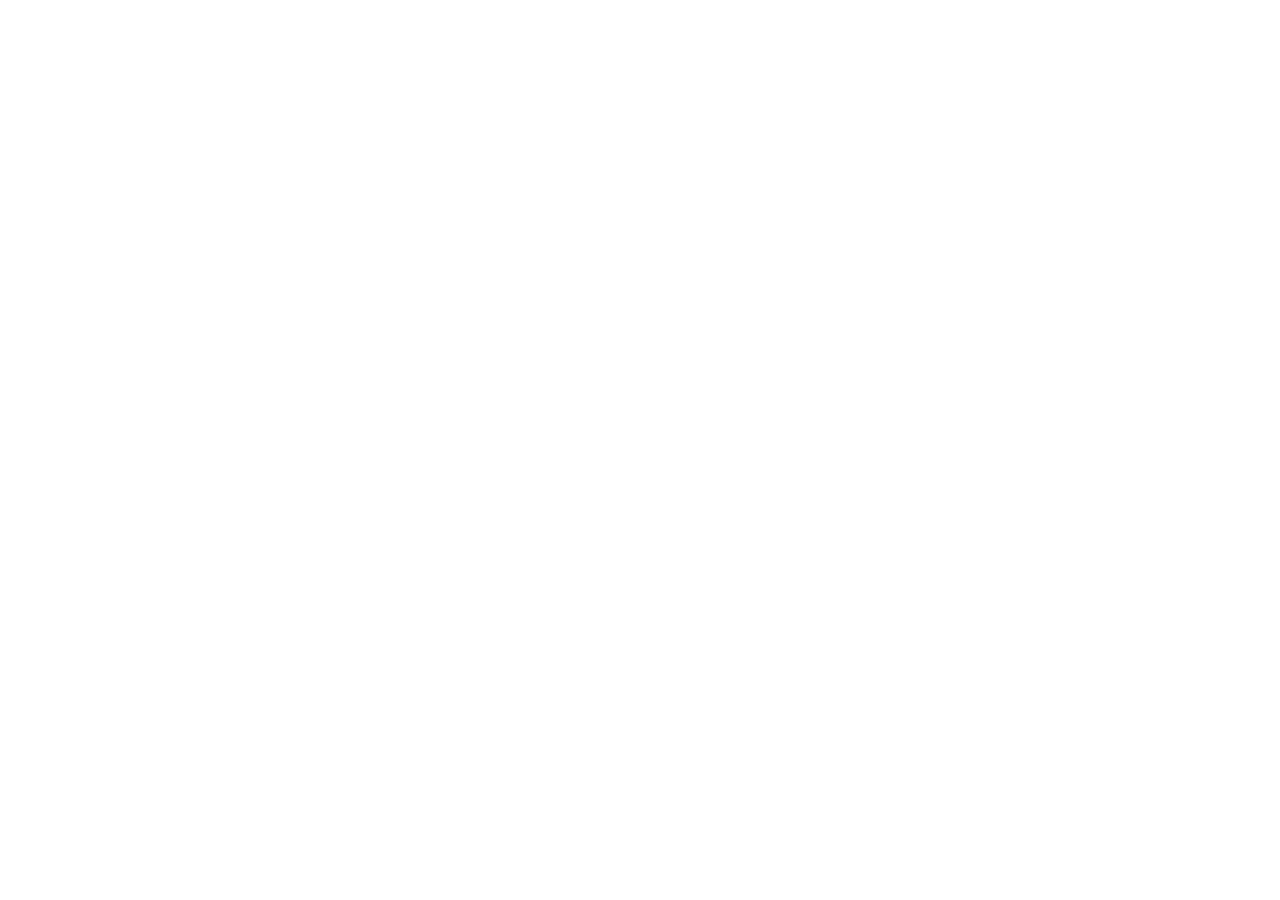
==== index.html @ c1c320d7 "new version" ====
<!DOCTYPE html>
<html lang="en">
<head>
    <meta name="viewport" content="width=device-width, initial-scale=1, shrink-to-fit=no"/>
    <meta name="theme-color" content="#000000"/>
    <meta name="description" content="iSOLE"/>

    <script src="https://use.fontawesome.com/releases/v6.3.0/js/all.js" crossorigin="anonymous"></script>
    <link href="https://fonts.googleapis.com/css?family=Montserrat:400,700" rel="stylesheet" type="text/css"/>
    <link href="https://fonts.googleapis.com/css?family=Roboto+Slab:400,100,300,700" rel="stylesheet" type="text/css"/>
    <link rel="preload" as="image" href="/isoletest.github.io/img/home/navbar-logo.png">
    <link rel="preload" as="image" href="/isoletest.github.io/img/home/slider-img-1.jpg">
    <link rel="preload" as="image" href="/isoletest.github.io/img/home/slider-img-2.jpg">
    <link rel="preload" as="image" href="/isoletest.github.io/img/bg-03.jpg">
    <link rel="preload" as="image" href="/isoletest.github.io/img/bg-2.1.jpg">
    <link rel="preload" as="image" href="/isoletest.github.io/img/home/slider-img-3.1.jpg">

    <meta charset="utf-8"/>
    <!--
    manifest.json provides metadata used when your web app is installed on a
    user's mobile device or desktop. See https://developers.google.com/web/fundamentals/web-app-manifest/
    -->

    <!-- Meta Description -->
    <meta name="description" content="Seit mehr als 30 Jahren ist iSOLÉ der Inbegriff für Exzellenz in den Bereichen Schall- und Wärmedämmung, Sicherheit und Design." />

    <!-- Meta Keywords -->
    <meta name="keywords" content="
      Aluminiumfenster Hersteller,
      Aluminiumfenster Berlin,
      Aluminiumtüren Produzent,
      Aluminiumfassaden Hersteller,
      Wintergarten Aluminium,
      Aluminium Wintergärten Produzent,
      Fenster und Türen aus Aluminium,
      Aluminiumfenster Produktion,
      Aluminium Haustüren Hersteller,
      Fassadenbau Aluminium,
      Fensterproduktion Berlin,
      Türenproduktion Berlin,
      Maßgefertigte Aluminiumfenster,
      Energiesparfenster Aluminium,
      Hochwertige Aluminiumfenster,
      Moderne Aluminiumfassaden,
      Individuelle Wintergärten Aluminium,
      Aluminiumfenster für Neubau,
      Aluminiumfenster für Gewerbebauten,
      Aluminiumfassaden für Unternehmen,
      Aluminiumfenster Berlin Brandenburg,
      Aluminiumtüren Berlin kaufen,
      Wintergärten Berlin Hersteller,
      Aluminiumfenster direkt vom Hersteller Berlin,
      Fenster und Türen Produktion Berlin,
      Aluminiumfenster nach Maß Berlin,
      Wintergarten aus Aluminium individuell geplant,
      Aluminiumtüren mit Wärmedämmung Hersteller,
      Aluminiumfassade für Gewerbeobjekte,
      Energiesparende Aluminiumfenster Berlin,
      Aluminiumfenster Preise,
      Aluminiumfenster Einbau,
      Aluminiumtüren modern,
      Aluminiumfassaden Vorteile,
      Wintergarten Kosten,
      Wintergarten Planung,
      Aluminiumfenster für Architekten und Bauherren,
      Aluminiumtüren mit Sicherheitsverriegelung,
      Aluminiumfassaden für Wohngebäude,
      Wintergarten Aluminium Konstruktion,
      Aluminiumfenster mit Dreifachverglasung,
      Aluminiumtüren mit Glasdesign,
      Aluminiumfassaden mit Wärmedämmung,
      Wintergarten Aluminium Preise Berlin,
      Aluminiumfenster Renovierung,
      Aluminiumtüren für Altbau,
      Aluminiumfassaden Reinigung,
      Wintergarten Aluminium Bausatz,
      Aluminiumfenster mit integrierten Jalousien,
      Aluminiumtüren mit Fingerabdruckscanner,
      Aluminiumfassaden Wartung,
      Wintergarten Aluminium Montage,
      Aluminiumfenster für Passivhäuser,
      Aluminiumtüren in Holzoptik,
      Aluminiumfassaden Brandschutz,
      Wintergarten Aluminium Zubehör
    " />

    <!-- Open Graph Meta Tags for Social Media -->
    <meta property="og:title" content="iSOLÉ" />
    <meta property="og:description" content="Seit mehr als 30 Jahren ist iSOLÉ der Inbegriff für Exzellenz in den Bereichen Schall- und Wärmedämmung, Sicherheit und Design." />
    <meta property="og:url" content="https://www.i-sole.eu" />
    <meta property="og:type" content="website" />

    <link rel="manifest" href="manifest.json"/>
    <link rel="icon" type="image/x-icon" href="/isoletest.github.io/img/navbar-logo.png">
    <!--
    Notice the use of %PUBLIC_URL% in the tags above.
    It will be replaced with the URL of the `public` folder during the build.
    Only files inside the `public` folder can be referenced from the HTML.

    Unlike "/favicon.ico" or "favicon.ico", "%PUBLIC_URL%/favicon.ico" will
    work correctly both with client-side routing and a non-root public URL.
    Learn how to configure a non-root public URL by running `npm run build`.
    -->
    <title>iSOLÉ</title>
  <script type="module" crossorigin src="/isoletest.github.io/assets/index-fKsATJgX.js"></script>
  <link rel="stylesheet" crossorigin href="/isoletest.github.io/assets/index-D599Cfu5.css">
</head>
<body>
<noscript>You need to enable JavaScript to run this app.</noscript>
<div id="root"></div>
<!--
      This HTML file is a template.
      If you open it directly in the browser, you will see an empty page.

      You can add webfonts, meta tags, or analytics to this file.
      The build step will place the bundled scripts into the <body> tag.

      To begin the development, run `npm start` or `yarn start`.
      To create a production bundle, use `npm run build` or `yarn build`.
    -->

<!-- Bootstrap core JS-->
<script src="https://cdn.jsdelivr.net/npm/bootstrap@5.2.3/dist/js/bootstrap.bundle.min.js"></script>
<!-- Core theme JS-->
<!-- * * * * * * * * * * * * * * * * * * * * * * * * * * * * * * * * * * * * * * * *-->
<!-- * *                               SB Forms JS                               * *-->
<!-- * * Activate your form at https://startbootstrap.com/solution/contact-forms * *-->
<!-- * * * * * * * * * * * * * * * * * * * * * * * * * * * * * * * * * * * * * * * *-->
<script src="https://cdn.startbootstrap.com/sb-forms-latest.js"></script>
</body>
</html>
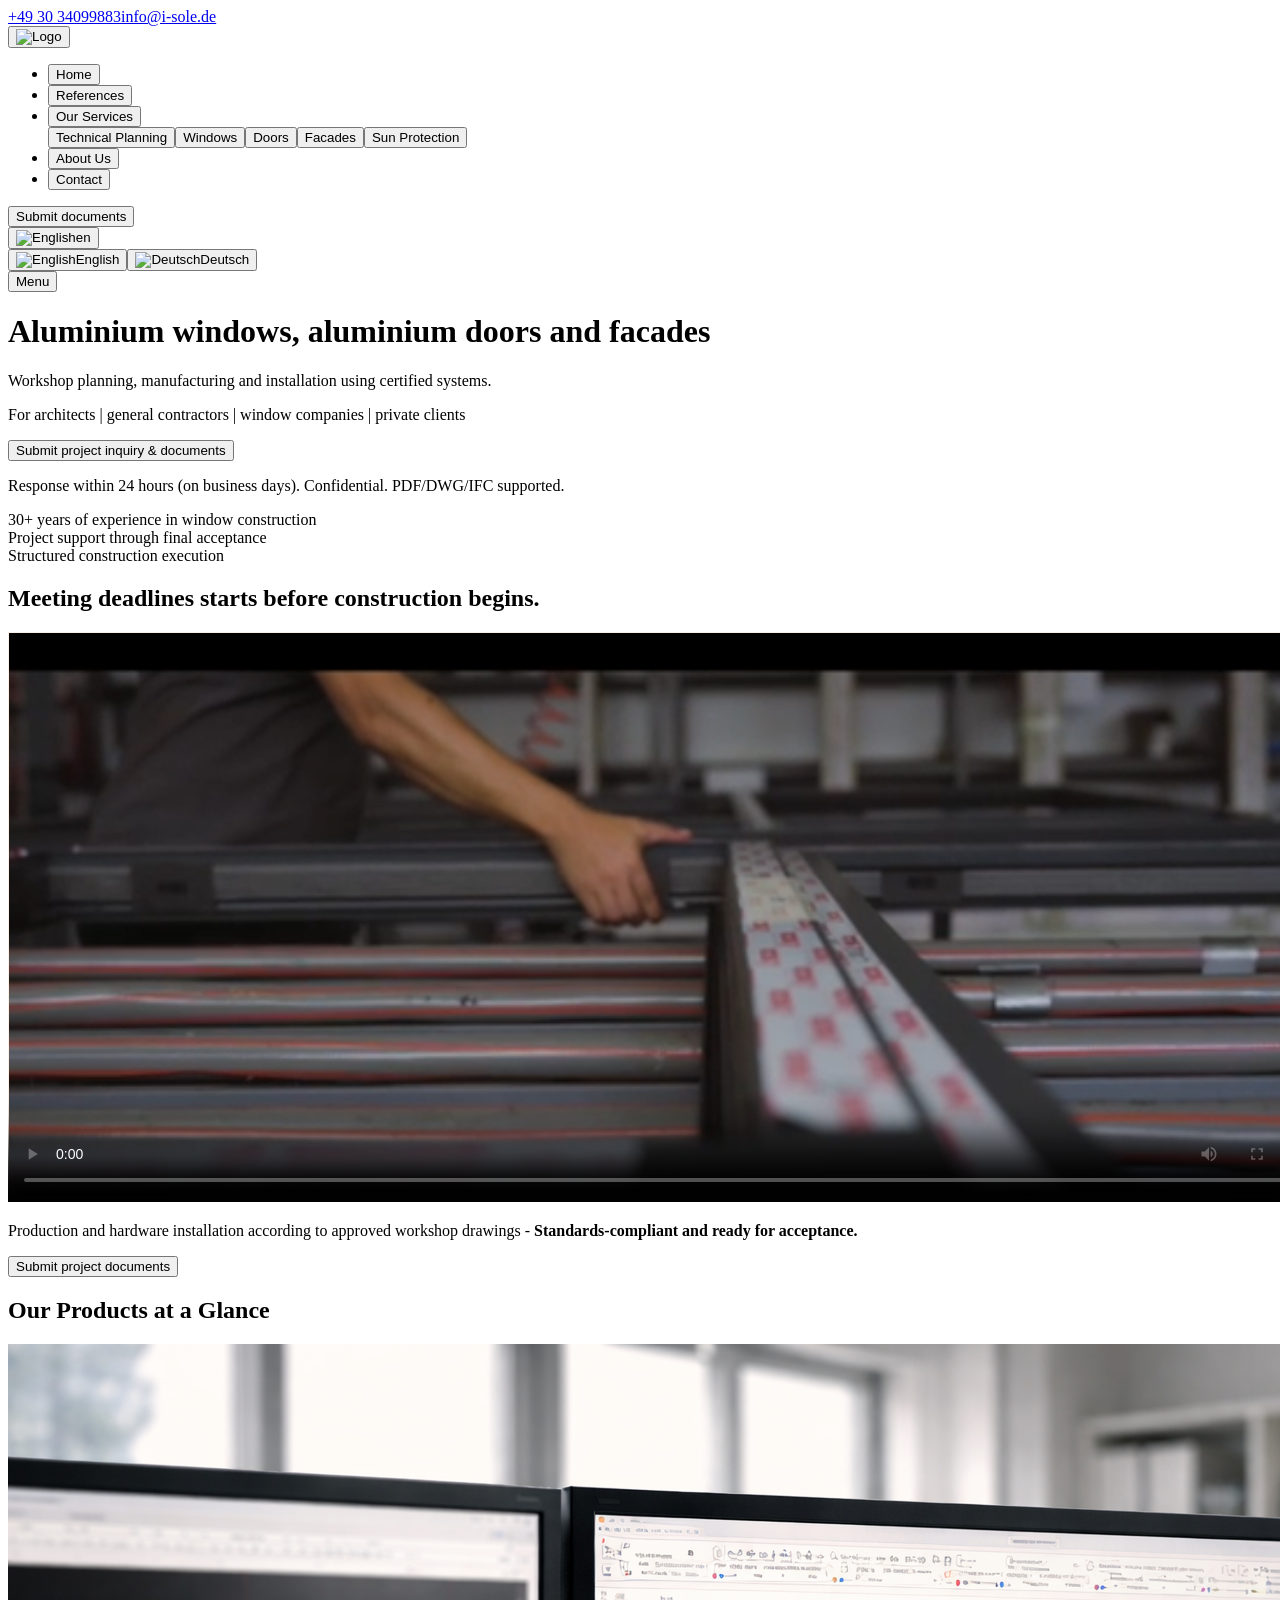
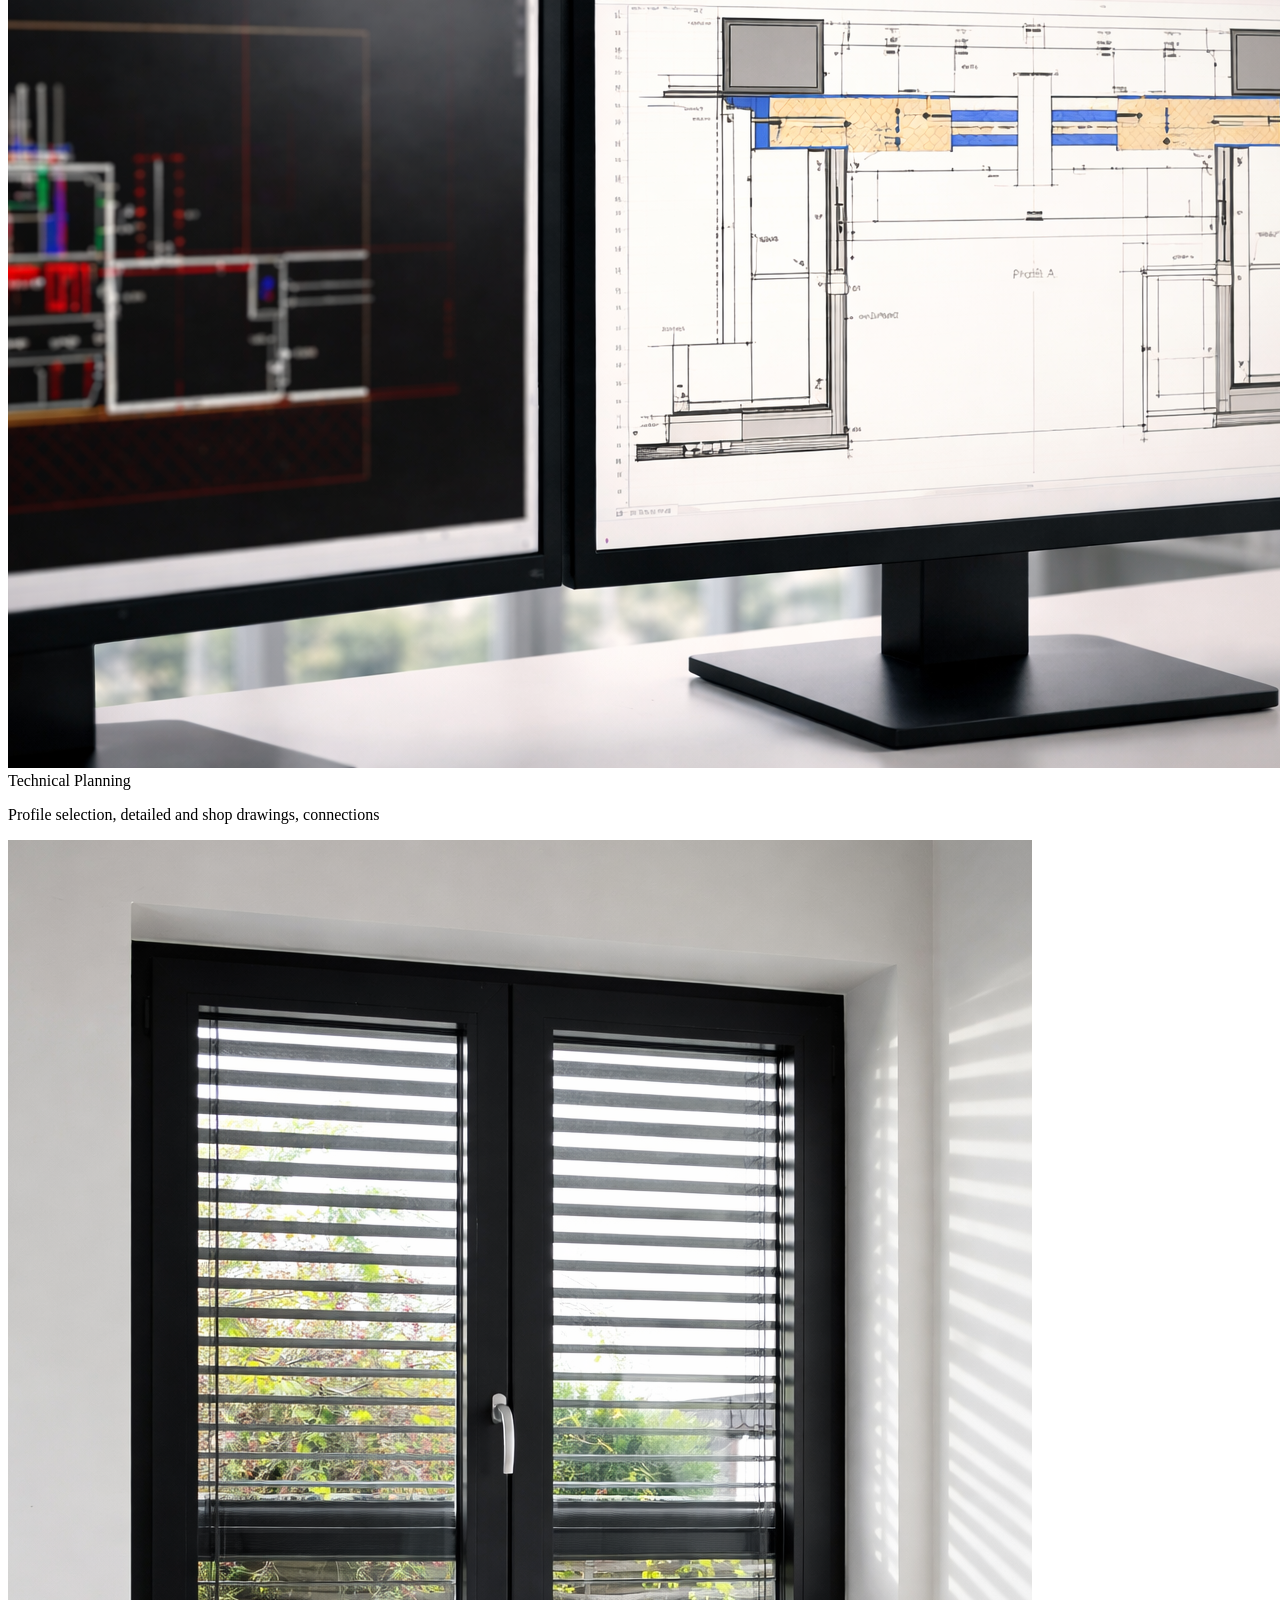
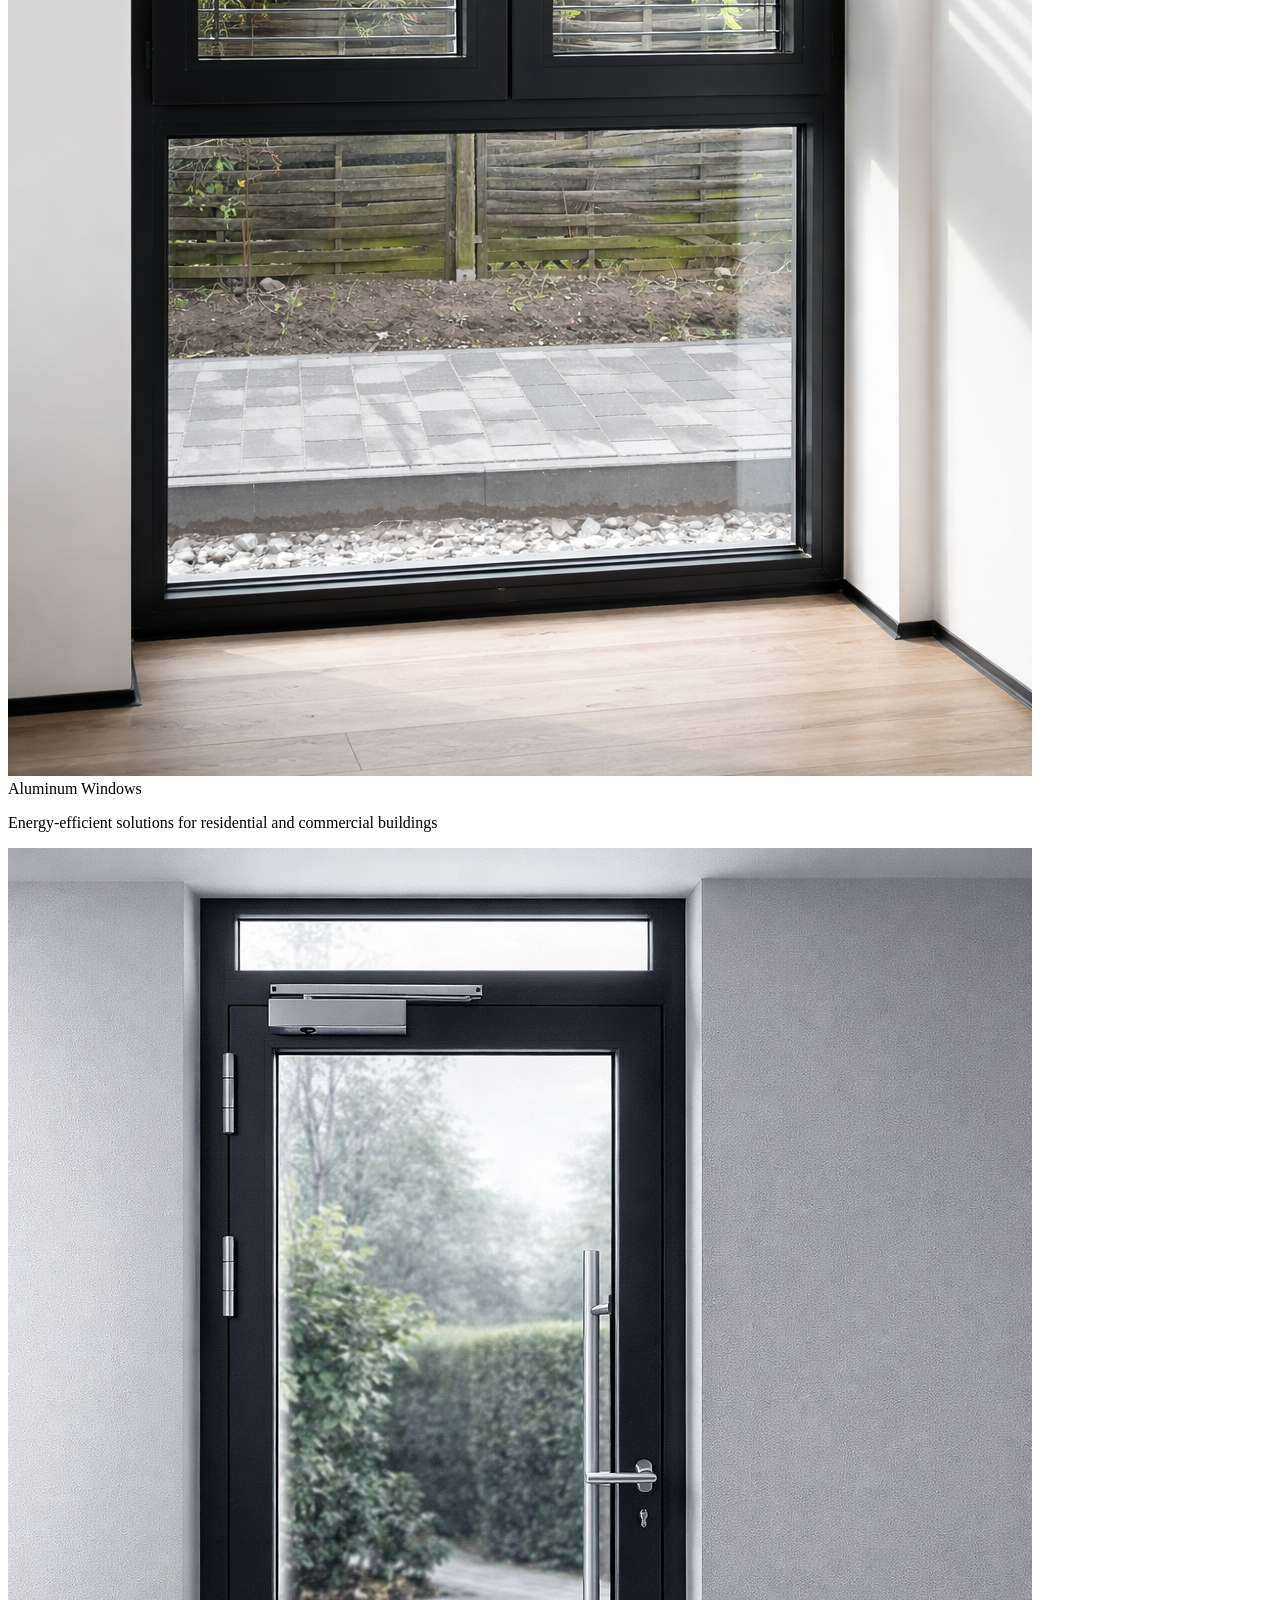
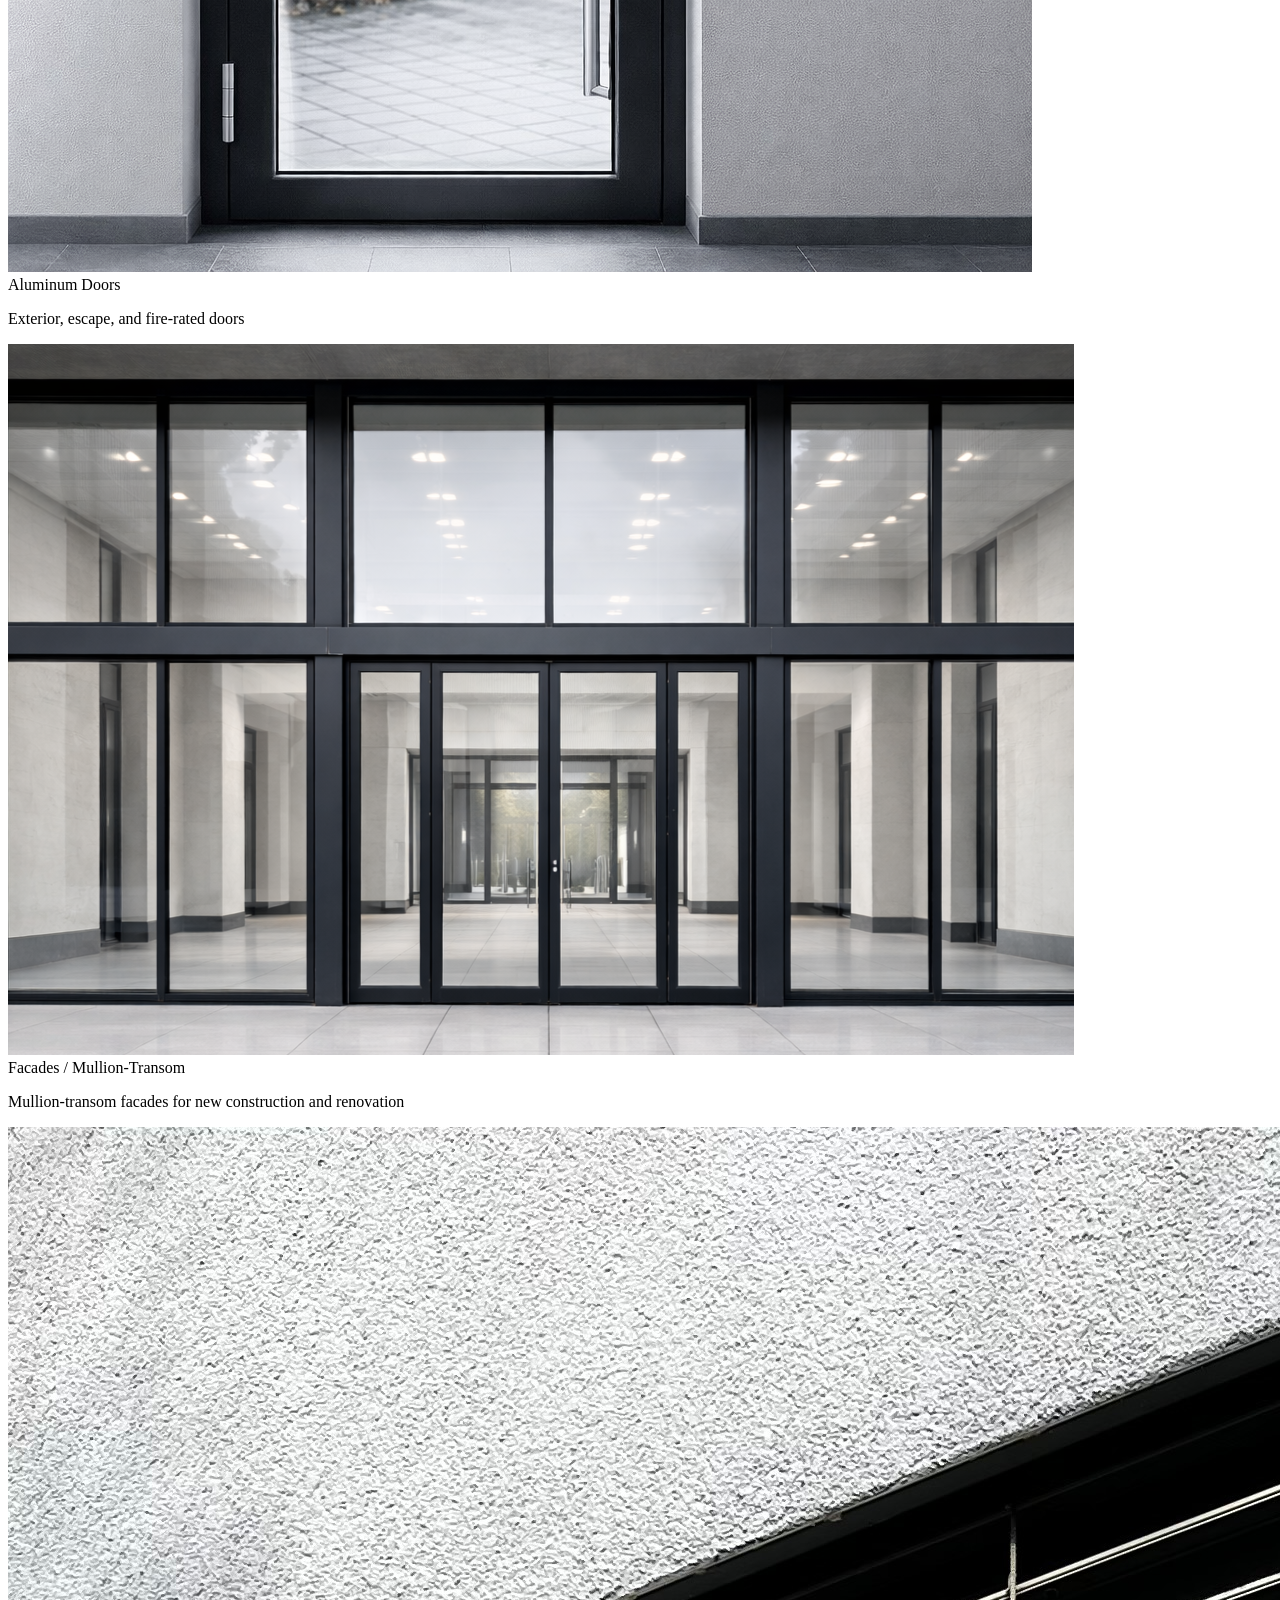
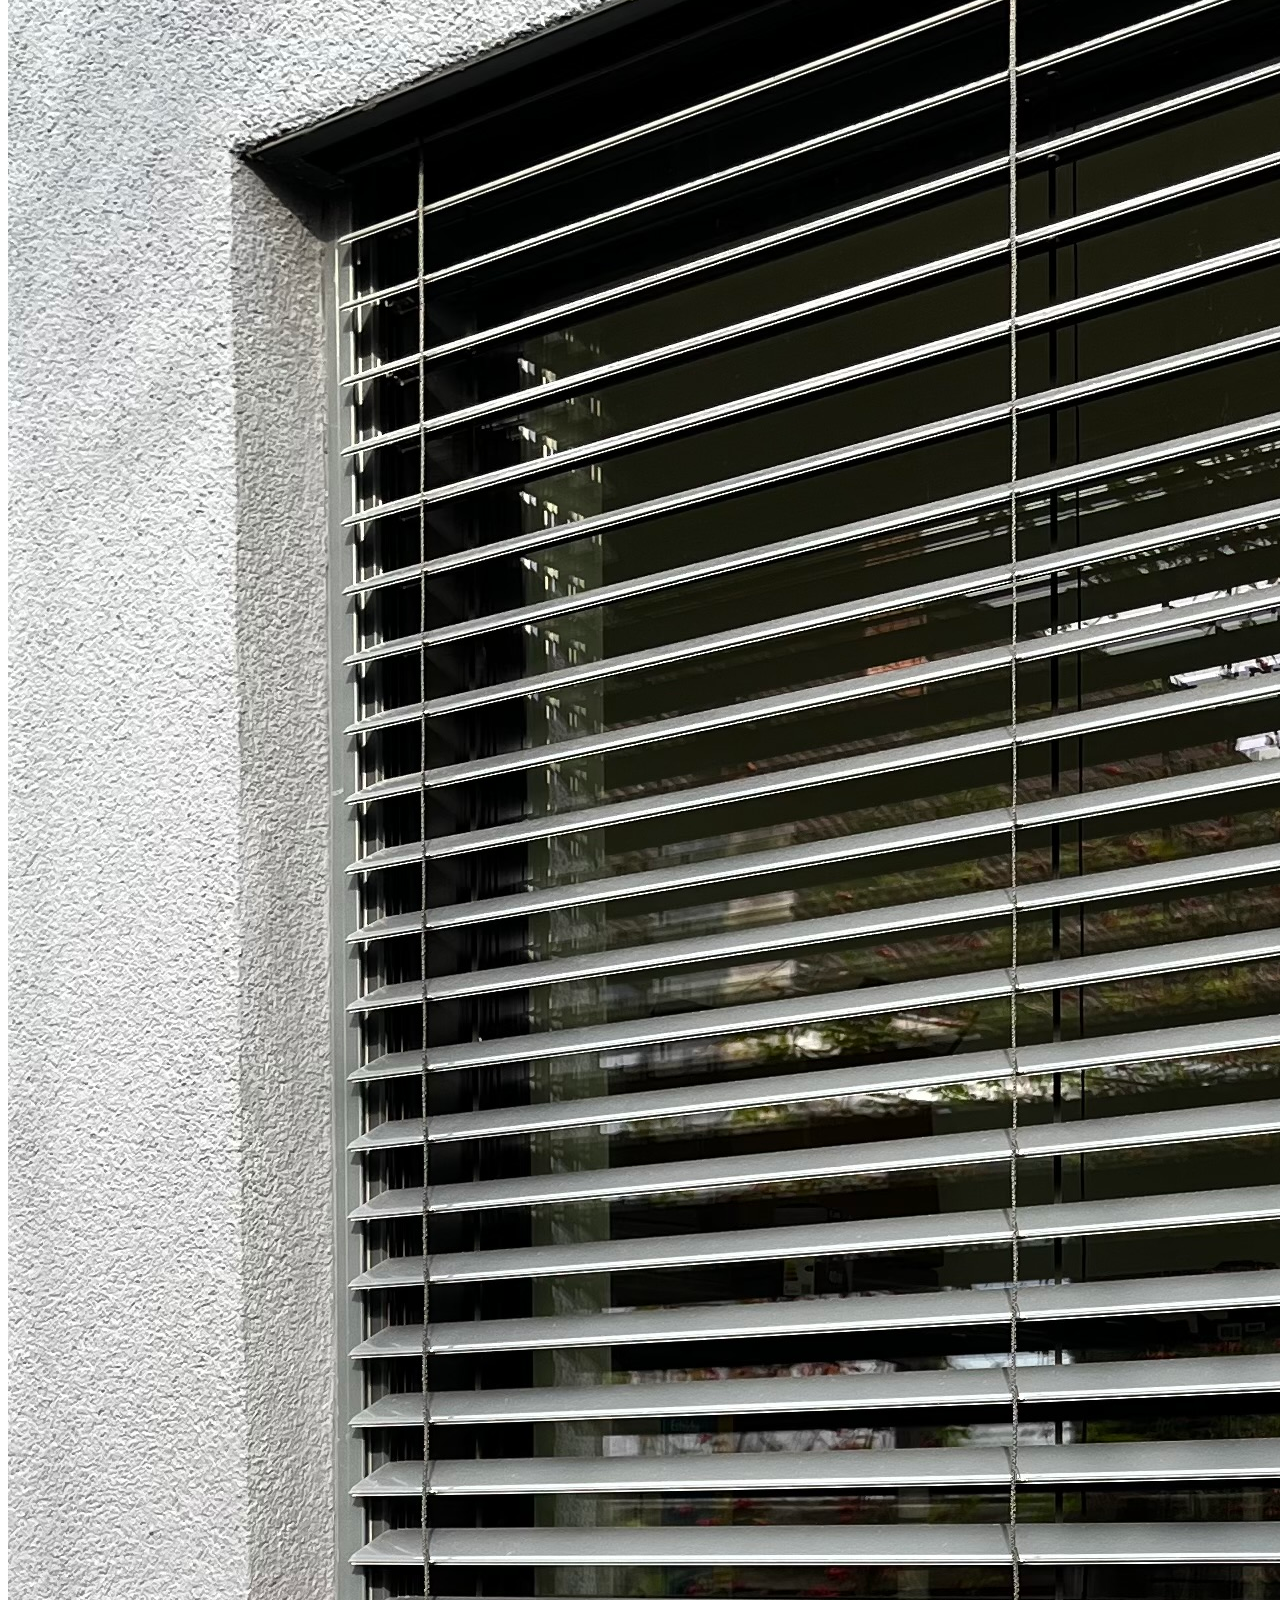
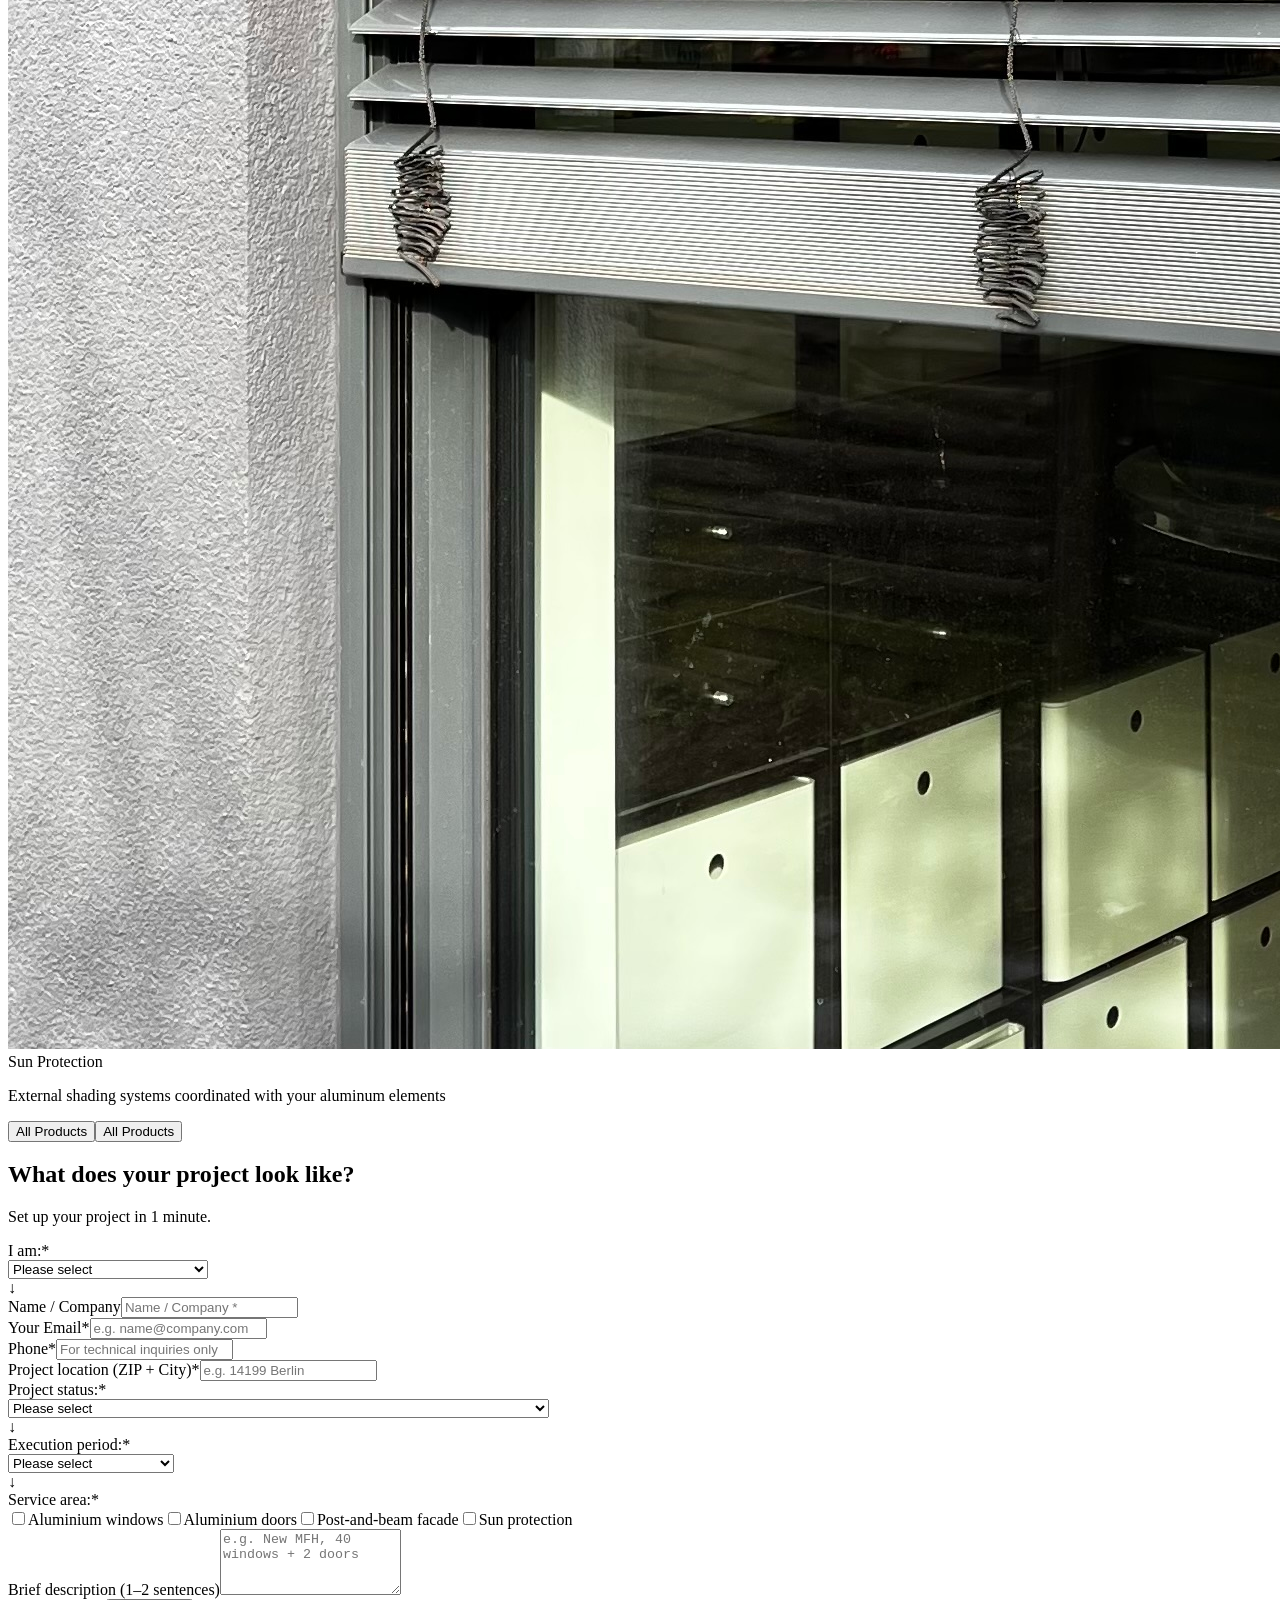
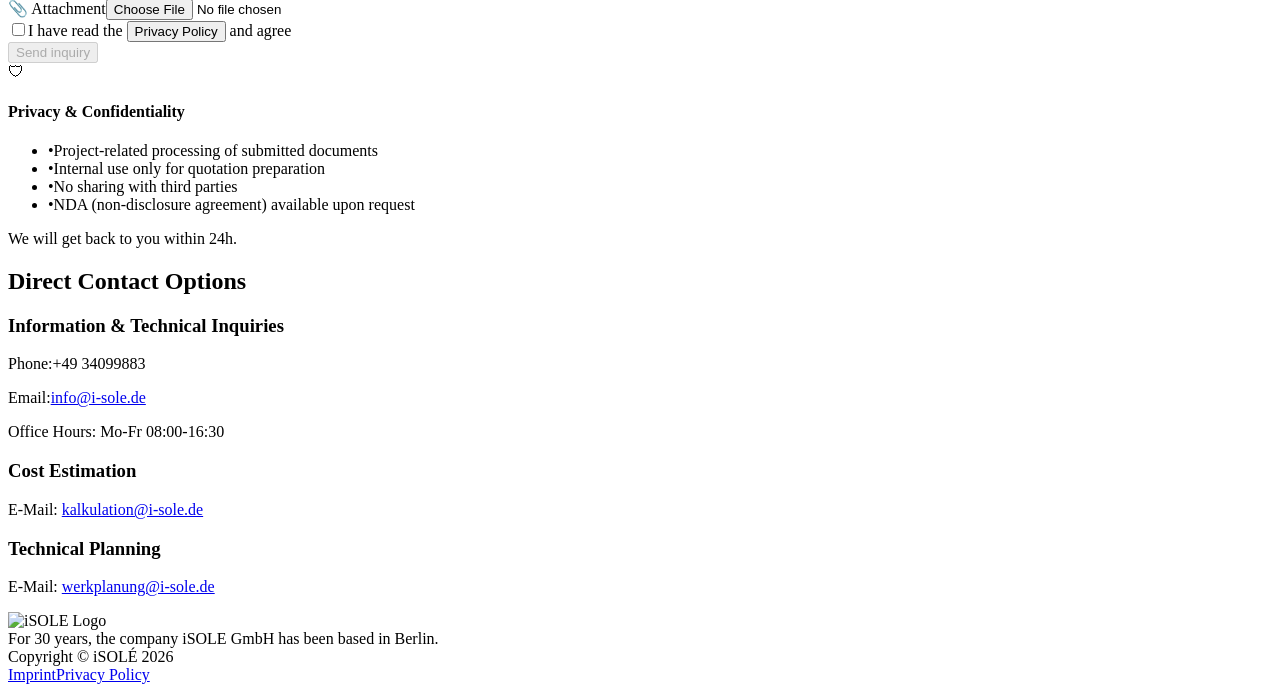
==== commit c94e048e: "SSG deployment" ====
--- a/index.html
+++ b/index.html
@@ -1,96 +1,93 @@
-<!DOCTYPE html>
-<html lang="en">
-<head>
-    <meta name="viewport" content="width=device-width, initial-scale=1, shrink-to-fit=no"/>
-    <meta name="theme-color" content="#000000"/>
-    <meta name="description" content="iSOLE"/>
+<!DOCTYPE html><html lang="en"><head>
+    <meta name="viewport" content="width=device-width, initial-scale=1, shrink-to-fit=no">
+    <meta name="theme-color" content="#000000">
+    <meta name="description" content="iSOLE">
 
     <script src="https://use.fontawesome.com/releases/v6.3.0/js/all.js" crossorigin="anonymous"></script>
-    <link href="https://fonts.googleapis.com/css?family=Montserrat:400,700" rel="stylesheet" type="text/css"/>
-    <link href="https://fonts.googleapis.com/css?family=Roboto+Slab:400,100,300,700" rel="stylesheet" type="text/css"/>
-    <link rel="preload" as="image" href="/isoletest.github.io/img/home/navbar-logo.png">
-    <link rel="preload" as="image" href="/isoletest.github.io/img/home/slider-img-1.jpg">
-    <link rel="preload" as="image" href="/isoletest.github.io/img/home/slider-img-2.jpg">
-    <link rel="preload" as="image" href="/isoletest.github.io/img/bg-03.jpg">
+    <link href="https://fonts.googleapis.com/css?family=Montserrat:400,700" rel="stylesheet" type="text/css">
+    <link href="https://fonts.googleapis.com/css?family=Roboto+Slab:400,100,300,700" rel="stylesheet" type="text/css">
+    <link rel="preload" as="image" href="/isoletest.github.io/img/navbar-logo.png">
+    <link rel="preload" as="image" href="/isoletest.github.io/img/bg-image-4.jpg">
     <link rel="preload" as="image" href="/isoletest.github.io/img/bg-2.1.jpg">
     <link rel="preload" as="image" href="/isoletest.github.io/img/home/slider-img-3.1.jpg">
-
-    <meta charset="utf-8"/>
+    <link rel="preload" as="image" href="/isoletest.github.io/img/home/slider-img-3.jpg">
+
+    <meta charset="utf-8">
     <!--
     manifest.json provides metadata used when your web app is installed on a
     user's mobile device or desktop. See https://developers.google.com/web/fundamentals/web-app-manifest/
     -->
 
     <!-- Meta Description -->
-    <meta name="description" content="Seit mehr als 30 Jahren ist iSOLÉ der Inbegriff für Exzellenz in den Bereichen Schall- und Wärmedämmung, Sicherheit und Design." />
-
-    <!-- Meta Keywords -->
+    <meta name="description" content="Seit mehr als 30 Jahren ist iSOLÉ der Inbegriff für Exzellenz in den Bereichen Schall- und Wärmedämmung, Sicherheit und Design.">
+
+    <!-- Meta Keywords (DE + EN) -->
     <meta name="keywords" content="
-      Aluminiumfenster Hersteller,
-      Aluminiumfenster Berlin,
-      Aluminiumtüren Produzent,
-      Aluminiumfassaden Hersteller,
-      Wintergarten Aluminium,
-      Aluminium Wintergärten Produzent,
-      Fenster und Türen aus Aluminium,
-      Aluminiumfenster Produktion,
-      Aluminium Haustüren Hersteller,
-      Fassadenbau Aluminium,
-      Fensterproduktion Berlin,
-      Türenproduktion Berlin,
-      Maßgefertigte Aluminiumfenster,
-      Energiesparfenster Aluminium,
-      Hochwertige Aluminiumfenster,
-      Moderne Aluminiumfassaden,
-      Individuelle Wintergärten Aluminium,
-      Aluminiumfenster für Neubau,
-      Aluminiumfenster für Gewerbebauten,
-      Aluminiumfassaden für Unternehmen,
-      Aluminiumfenster Berlin Brandenburg,
-      Aluminiumtüren Berlin kaufen,
-      Wintergärten Berlin Hersteller,
-      Aluminiumfenster direkt vom Hersteller Berlin,
-      Fenster und Türen Produktion Berlin,
-      Aluminiumfenster nach Maß Berlin,
-      Wintergarten aus Aluminium individuell geplant,
-      Aluminiumtüren mit Wärmedämmung Hersteller,
-      Aluminiumfassade für Gewerbeobjekte,
-      Energiesparende Aluminiumfenster Berlin,
-      Aluminiumfenster Preise,
-      Aluminiumfenster Einbau,
-      Aluminiumtüren modern,
-      Aluminiumfassaden Vorteile,
-      Wintergarten Kosten,
-      Wintergarten Planung,
-      Aluminiumfenster für Architekten und Bauherren,
-      Aluminiumtüren mit Sicherheitsverriegelung,
-      Aluminiumfassaden für Wohngebäude,
-      Wintergarten Aluminium Konstruktion,
-      Aluminiumfenster mit Dreifachverglasung,
-      Aluminiumtüren mit Glasdesign,
-      Aluminiumfassaden mit Wärmedämmung,
-      Wintergarten Aluminium Preise Berlin,
-      Aluminiumfenster Renovierung,
-      Aluminiumtüren für Altbau,
-      Aluminiumfassaden Reinigung,
-      Wintergarten Aluminium Bausatz,
-      Aluminiumfenster mit integrierten Jalousien,
-      Aluminiumtüren mit Fingerabdruckscanner,
-      Aluminiumfassaden Wartung,
-      Wintergarten Aluminium Montage,
-      Aluminiumfenster für Passivhäuser,
-      Aluminiumtüren in Holzoptik,
-      Aluminiumfassaden Brandschutz,
-      Wintergarten Aluminium Zubehör
-    " />
+      Aluminiumfenster Hersteller, Aluminum Window Manufacturer,
+      Aluminiumfenster Berlin, Aluminum Windows Berlin,
+      Aluminiumtüren Produzent, Aluminum Door Producer,
+      Aluminiumfassaden Hersteller, Aluminum Facade Manufacturer,
+      Wintergarten Aluminium, Aluminum Conservatory,
+      Aluminium Wintergärten Produzent, Aluminum Conservatory Producer,
+      Fenster und Türen aus Aluminium, Aluminum Windows and Doors,
+      Aluminiumfenster Produktion, Aluminum Window Production,
+      Aluminium Haustüren Hersteller, Aluminum Front Door Manufacturer,
+      Fassadenbau Aluminium, Aluminum Facade Construction,
+      Fensterproduktion Berlin, Window Production Berlin,
+      Türenproduktion Berlin, Door Production Berlin,
+      Maßgefertigte Aluminiumfenster, Custom Aluminum Windows,
+      Energiesparfenster Aluminium, Energy-Saving Aluminum Windows,
+      Hochwertige Aluminiumfenster, High-Quality Aluminum Windows,
+      Moderne Aluminiumfassaden, Modern Aluminum Facades,
+      Individuelle Wintergärten Aluminium, Custom Aluminum Conservatories,
+      Aluminiumfenster für Neubau, Aluminum Windows for New Construction,
+      Aluminiumfenster für Gewerbebauten, Aluminum Windows for Commercial Buildings,
+      Aluminiumfassaden für Unternehmen, Aluminum Facades for Businesses,
+      Aluminiumfenster Berlin Brandenburg, Aluminum Windows Berlin Brandenburg,
+      Aluminiumtüren Berlin kaufen, Buy Aluminum Doors Berlin,
+      Wintergärten Berlin Hersteller, Conservatory Manufacturer Berlin,
+      Aluminiumfenster direkt vom Hersteller Berlin, Aluminum Windows Direct from Manufacturer Berlin,
+      Fenster und Türen Produktion Berlin, Window and Door Production Berlin,
+      Aluminiumfenster nach Maß Berlin, Custom Aluminum Windows Berlin,
+      Wintergarten aus Aluminium individuell geplant, Individually Planned Aluminum Conservatory,
+      Aluminiumtüren mit Wärmedämmung Hersteller, Thermally Insulated Aluminum Doors Manufacturer,
+      Aluminiumfassade für Gewerbeobjekte, Aluminum Facade for Commercial Properties,
+      Energiesparende Aluminiumfenster Berlin, Energy-Efficient Aluminum Windows Berlin,
+      Aluminiumfenster Preise, Aluminum Window Prices,
+      Aluminiumfenster Einbau, Aluminum Window Installation,
+      Aluminiumtüren modern, Modern Aluminum Doors,
+      Aluminiumfassaden Vorteile, Aluminum Facade Benefits,
+      Wintergarten Kosten, Conservatory Costs,
+      Wintergarten Planung, Conservatory Planning,
+      Aluminiumfenster für Architekten und Bauherren, Aluminum Windows for Architects and Builders,
+      Aluminiumtüren mit Sicherheitsverriegelung, Aluminum Doors with Security Locking,
+      Aluminiumfassaden für Wohngebäude, Aluminum Facades for Residential Buildings,
+      Wintergarten Aluminium Konstruktion, Aluminum Conservatory Construction,
+      Aluminiumfenster mit Dreifachverglasung, Triple-Glazed Aluminum Windows,
+      Aluminiumtüren mit Glasdesign, Aluminum Doors with Glass Design,
+      Aluminiumfassaden mit Wärmedämmung, Thermally Insulated Aluminum Facades,
+      Wintergarten Aluminium Preise Berlin, Aluminum Conservatory Prices Berlin,
+      Aluminiumfenster Renovierung, Aluminum Window Renovation,
+      Aluminiumtüren für Altbau, Aluminum Doors for Historic Buildings,
+      Aluminiumfassaden Reinigung, Aluminum Facade Cleaning,
+      Wintergarten Aluminium Bausatz, Aluminum Conservatory Kit,
+      Aluminiumfenster mit integrierten Jalousien, Aluminum Windows with Integrated Blinds,
+      Aluminiumtüren mit Fingerabdruckscanner, Aluminum Doors with Fingerprint Scanner,
+      Aluminiumfassaden Wartung, Aluminum Facade Maintenance,
+      Wintergarten Aluminium Montage, Aluminum Conservatory Assembly,
+      Aluminiumfenster für Passivhäuser, Aluminum Windows for Passive Houses,
+      Aluminiumtüren in Holzoptik, Aluminum Doors with Wood Look,
+      Aluminiumfassaden Brandschutz, Fire Protection Aluminum Facades,
+      Wintergarten Aluminium Zubehör, Aluminum Conservatory Accessories
+      ">
 
     <!-- Open Graph Meta Tags for Social Media -->
-    <meta property="og:title" content="iSOLÉ" />
-    <meta property="og:description" content="Seit mehr als 30 Jahren ist iSOLÉ der Inbegriff für Exzellenz in den Bereichen Schall- und Wärmedämmung, Sicherheit und Design." />
-    <meta property="og:url" content="https://www.i-sole.eu" />
-    <meta property="og:type" content="website" />
-
-    <link rel="manifest" href="manifest.json"/>
+    <meta property="og:title" content="iSOLÉ">
+    <meta property="og:description" content="Seit mehr als 30 Jahren ist iSOLÉ der Inbegriff für Exzellenz in den Bereichen Schall- und Wärmedämmung, Sicherheit und Design.">
+    <meta property="og:url" content="https://www.i-sole.eu">
+    <meta property="og:type" content="website">
+
+    <link rel="manifest" href="manifest.json">
     <link rel="icon" type="image/x-icon" href="/isoletest.github.io/img/navbar-logo.png">
     <!--
     Notice the use of %PUBLIC_URL% in the tags above.
@@ -102,13 +99,189 @@
     Learn how to configure a non-root public URL by running `npm run build`.
     -->
     <title>iSOLÉ</title>
-  <script type="module" crossorigin src="/isoletest.github.io/assets/index-fKsATJgX.js"></script>
-  <link rel="stylesheet" crossorigin href="/isoletest.github.io/assets/index-D599Cfu5.css">
-</head>
-<body>
-<noscript>You need to enable JavaScript to run this app.</noscript>
-<div id="root"></div>
-<!--
+
+    <!-- JSON-LD Structured Data for SEO -->
+    <script type="application/ld+json">
+      {
+        "@context": "https://schema.org",
+        "@type": "Organization",
+        "name": "iSOLÉ",
+        "url": "https://www.i-sole.eu",
+        "logo": "https://www.i-sole.eu/img/navbar-logo.png",
+        "description": "Seit mehr als 30 Jahren ist iSOLÉ der Inbegriff für Exzellenz in den Bereichen Schall- und Wärmedämmung, Sicherheit und Design. | For over 30 years, iSOLÉ has been synonymous with excellence in sound and thermal insulation, security, and design.",
+        "address": {
+          "@type": "PostalAddress",
+          "addressLocality": "Berlin",
+          "addressCountry": "DE"
+        },
+        "areaServed": ["Berlin", "Brandenburg", "Germany"],
+        "knowsAbout": [
+          "Aluminiumfenster",
+          "Aluminum Windows",
+          "Aluminiumtüren",
+          "Aluminum Doors",
+          "Aluminiumfassaden",
+          "Aluminum Facades",
+          "Wintergarten",
+          "Conservatory",
+          "Wärmedämmung",
+          "Thermal Insulation",
+          "Schalldämmung",
+          "Sound Insulation",
+          "Brandschutz",
+          "Fire Protection",
+          "Energiesparfenster",
+          "Energy-Saving Windows",
+          "Dreifachverglasung",
+          "Triple Glazing",
+          "Passivhaus",
+          "Passive House"
+        ],
+        "hasOfferCatalog": {
+          "@type": "OfferCatalog",
+          "name": "iSOLÉ Products and Services",
+          "itemListElement": [
+            {
+              "@type": "Offer",
+              "itemOffered": {
+                "@type": "Product",
+                "name": "Aluminiumfenster / Aluminum Windows",
+                "description": "High-quality aluminum windows for new construction and renovation. Custom-made, energy-efficient with triple glazing options."
+              }
+            },
+            {
+              "@type": "Offer",
+              "itemOffered": {
+                "@type": "Product",
+                "name": "Aluminiumtüren / Aluminum Doors",
+                "description": "Modern aluminum doors including front doors, sliding doors, and fire protection doors with security features."
+              }
+            },
+            {
+              "@type": "Offer",
+              "itemOffered": {
+                "@type": "Product",
+                "name": "Aluminiumfassaden / Aluminum Facades",
+                "description": "Professional aluminum facade construction for residential and commercial buildings with thermal insulation."
+              }
+            },
+            {
+              "@type": "Offer",
+              "itemOffered": {
+                "@type": "Product",
+                "name": "Wintergärten / Conservatories",
+                "description": "Custom aluminum conservatories, individually planned and constructed."
+              }
+            },
+            {
+              "@type": "Offer",
+              "itemOffered": {
+                "@type": "Service",
+                "name": "Technische Planung / Technical Planning",
+                "description": "Professional technical planning services for aluminum window, door, and facade projects."
+              }
+            }
+          ]
+        }
+      }
+    </script>
+    <script type="module" crossorigin="" src="/isoletest.github.io/assets/app-8rwZrjs_.js"></script>
+    <link rel="stylesheet" crossorigin="" href="/isoletest.github.io/assets/app-DT4-QW16.css">
+  </head>
+  <body>
+    <noscript>You need to enable JavaScript to run this app.</noscript>
+    <div id="root" data-server-rendered="true"><link rel="preload" as="image" href="/isoletest.github.io/img/navbar-logo.png"><link rel="preload" as="image" href="/isoletest.github.io/img/en-flag.svg"><link rel="preload" as="image" href="/isoletest.github.io/img/de-flag.svg"><link rel="preload" as="image" href="img/products/1.png"><link rel="preload" as="image" href="img/products/2.png"><link rel="preload" as="image" href="img/products/3.png"><link rel="preload" as="image" href="img/products/4.png"><link rel="preload" as="image" href="img/products/5.jpg"><title>Aluminium Windows, Doors &amp; Facades | iSOLÉ</title><meta name="description" content="iSOLÉ - Planning and manufacturing company for aluminium windows, doors and facades in Berlin. 30+ years of experience. Workshop planning, manufacturing and installation."><meta property="og:type" content="website"><meta property="og:url" content="https://i-sole.de/"><meta property="og:title" content="Aluminium Windows, Doors &amp; Facades | iSOLÉ"><meta property="og:description" content="iSOLÉ - Planning and manufacturing company for aluminium windows, doors and facades in Berlin. 30+ years of experience. Workshop planning, manufacturing and installation."><meta property="og:image" content="https://i-sole.de/logo.svg"><meta property="og:locale" content="en_US"><meta property="og:site_name" content="iSOLÉ"><meta name="twitter:card" content="summary_large_image"><meta name="twitter:url" content="https://i-sole.de/"><meta name="twitter:title" content="Aluminium Windows, Doors &amp; Facades | iSOLÉ"><meta name="twitter:description" content="iSOLÉ - Planning and manufacturing company for aluminium windows, doors and facades in Berlin. 30+ years of experience. Workshop planning, manufacturing and installation."><meta name="twitter:image" content="https://i-sole.de/logo.svg"><link rel="canonical" href="https://i-sole.de/"><link rel="alternate" hreflang="de" href="https://i-sole.de/"><link rel="alternate" hreflang="en" href="https://i-sole.de/"><link rel="alternate" hreflang="x-default" href="https://i-sole.de/"><div class="main-content-bg"><div class="bg-gray-transparent d-flex flex-column min-vh-100"><div class="t-fixed t-top-0 t-left-0 t-right-0 t-z-[1100] t-bg-[#000000] t-text-gray-300 t-h-7 t-flex t-items-center t-border-b t-border-white/5"><div class="t-container-fluid t-w-full t-flex t-justify-end t-items-end t-px-6 lg:t-px-16"><div class="t-flex t-gap-6 lg:t-gap-8"><a href="tel:+493034099883" class="t-flex t-items-center t-gap-2 t-text-[11px] t-font-medium t-uppercase t-tracking-wider hover:t-text-[#007bff] t-transition-colors"><i class="fas fa-phone t-text-[#007bff]"></i><span class="t-hidden sm:t-inline">+49 30 34099883</span></a><a href="mailto:info@i-sole.de" class="t-flex t-items-center t-gap-2 t-text-[11px] t-font-medium t-uppercase t-tracking-wider hover:t-text-[#007bff] t-transition-colors"><i class="fas fa-envelope t-text-[#007bff]"></i><span>info@i-sole.de</span></a></div></div></div><nav class="
+        t-fixed t-left-0 t-right-0 t-z-[1050] t-bg-[#212529] lg:t-bg-opacity-95
+        t-transition-all t-duration-500 t-ease-in-out t-flex t-items-center
+        t-top-7 t-h-20 lg:t-h-18
+      "><div class="t-container-fluid t-w-full t-flex t-items-center t-justify-between t-px-6 lg:t-px-16"><div class="lg:t-w-1/4 t-flex t-justify-start"><button class="t-flex-shrink-0"><img src="/isoletest.github.io/img/navbar-logo.png" class="t-w-auto t-transition-all t-duration-500 t-ease-in-out t-h-10 lg:t-h-16" alt="Logo"></button></div><div class="
+            t-absolute t-top-full t-left-0 t-w-full t-bg-[#212529] lg:t-static lg:t-w-auto lg:t-bg-transparent
+            t-transition-all t-duration-500
+            t-opacity-0 t-invisible lg:t-opacity-100 lg:t-visible
+          "><ul class="t-flex t-flex-col lg:t-flex-row t-items-start lg:t-items-center t-gap-6 lg:t-gap-10 t-p-8 lg:t-p-0 t-list-none"><li><button class="
+    t-relative t-font-['Montserrat'] t-text-[0.85rem] t-tracking-[0.0625em] t-uppercase t-font-medium t-transition-colors t-duration-300 t-pb-1
+    t-text-[#007bff]
+  ">Home<div class="
+      t-absolute t-bottom-0 t-left-0 t-h-[1px] t-bg-[#007bff] t-transition-all t-duration-300
+      t-w-full t-opacity-100
+    "></div></button></li><li><button class="
+    t-relative t-font-['Montserrat'] t-text-[0.85rem] t-tracking-[0.0625em] t-uppercase t-font-medium t-transition-colors t-duration-300 t-pb-1
+    t-text-white hover:t-text-[#007bff]
+  ">References<div class="
+      t-absolute t-bottom-0 t-left-0 t-h-[1px] t-bg-[#007bff] t-transition-all t-duration-300
+      t-w-0 t-opacity-0
+    "></div></button></li><li class="t-relative t-group t-w-full lg:t-w-auto"><button class="
+    t-relative t-font-['Montserrat'] t-text-[0.85rem] t-tracking-[0.0625em] t-uppercase t-font-medium t-transition-colors t-duration-300 t-pb-1
+    t-text-white hover:t-text-[#007bff]
+   t-flex t-items-center t-gap-2 t-w-full lg:t-w-auto">Our Services<i class="fas fa-chevron-down t-text-[10px] t-transition-transform t-duration-300 "></i><div class="
+      t-absolute t-bottom-0 t-left-0 t-h-[1px] t-bg-[#007bff] t-transition-all t-duration-300
+      t-w-0 t-opacity-0
+    "></div></button><div class="
+                  lg:t-absolute lg:t-top-full lg:t-right-0 t-bg-[#212529] lg:t-min-w-[280px] lg:t-shadow-2xl
+                  t-flex t-flex-col t-overflow-hidden t-transition-all t-duration-500
+                  t-max-h-0 t-opacity-0 lg:t-invisible
+                  t-mt-4 lg:t-mt-0
+                "><div class="t-py-2 lg:t-py-4"><button class="t-w-full t-text-left t-px-8 t-py-3 t-font-['Montserrat'] t-text-[0.8rem] t-uppercase t-transition-colors
+                        t-text-gray-300 hover:t-text-[#007bff] hover:t-bg-white/10">Technical Planning</button><button class="t-w-full t-text-left t-px-8 t-py-3 t-font-['Montserrat'] t-text-[0.8rem] t-uppercase t-transition-colors
+                        t-text-gray-300 hover:t-text-[#007bff] hover:t-bg-white/10">Windows</button><button class="t-w-full t-text-left t-px-8 t-py-3 t-font-['Montserrat'] t-text-[0.8rem] t-uppercase t-transition-colors
+                        t-text-gray-300 hover:t-text-[#007bff] hover:t-bg-white/10">Doors</button><button class="t-w-full t-text-left t-px-8 t-py-3 t-font-['Montserrat'] t-text-[0.8rem] t-uppercase t-transition-colors
+                        t-text-gray-300 hover:t-text-[#007bff] hover:t-bg-white/10">Facades</button><button class="t-w-full t-text-left t-px-8 t-py-3 t-font-['Montserrat'] t-text-[0.8rem] t-uppercase t-transition-colors
+                        t-text-gray-300 hover:t-text-[#007bff] hover:t-bg-white/10">Sun Protection</button></div></div></li><li><button class="
+    t-relative t-font-['Montserrat'] t-text-[0.85rem] t-tracking-[0.0625em] t-uppercase t-font-medium t-transition-colors t-duration-300 t-pb-1
+    t-text-white hover:t-text-[#007bff]
+  ">About Us<div class="
+      t-absolute t-bottom-0 t-left-0 t-h-[1px] t-bg-[#007bff] t-transition-all t-duration-300
+      t-w-0 t-opacity-0
+    "></div></button></li><li><button class="
+    t-relative t-font-['Montserrat'] t-text-[0.85rem] t-tracking-[0.0625em] t-uppercase t-font-medium t-transition-colors t-duration-300 t-pb-1
+    t-text-white hover:t-text-[#007bff]
+  ">Contact<div class="
+      t-absolute t-bottom-0 t-left-0 t-h-[1px] t-bg-[#007bff] t-transition-all t-duration-300
+      t-w-0 t-opacity-0
+    "></div></button></li></ul></div><div class="lg:t-w-1/4 t-flex t-items-center t-justify-end t-gap-2 lg:t-gap-4"><button class="t-hidden md:t-block btn  btn-primary ">Submit documents</button><div class="t-relative"><button class="t-flex t-items-center t-gap-2 t-p-1 t-transition-all t-duration-300 hover:t-bg-white/10 t-rounded-full"><img src="/isoletest.github.io/img/en-flag.svg" alt="English" class="t-w-7 t-h-7 t-object-cover t-rounded-full t-border t-border-white/20"><span class="lg:t-hidden t-text-white t-font-['Montserrat'] t-text-[0.7rem] t-uppercase">en</span><i class="fas fa-chevron-down t-text-white t-text-[10px] t-transition-transform t-duration-300 "></i></button><div class="
+          t-absolute t-top-full t-right-0 t-bg-[#212529] t-overflow-hidden t-transition-all t-duration-500 t-z-[1100]
+          t-min-w-[140px] lg:t-min-w-[180px] t-shadow-2xl t-rounded-xl lg:t-rounded-2xl t-mt-2 t-border t-border-white/10
+          t-max-h-0 t-opacity-0 t-invisible
+        "><div class="t-py-2"><button class="t-w-full t-flex t-items-center t-gap-3 t-px-5 t-py-3 t-font-['Montserrat'] t-text-[0.8rem] t-uppercase t-transition-colors
+                t-text-[#007bff] t-bg-white/5"><img src="/isoletest.github.io/img/en-flag.svg" alt="English" class="t-w-5 t-h-5 t-object-cover t-rounded-full t-border t-border-white/10"><span>English</span></button><button class="t-w-full t-flex t-items-center t-gap-3 t-px-5 t-py-3 t-font-['Montserrat'] t-text-[0.8rem] t-uppercase t-transition-colors
+                t-text-gray-300 hover:t-text-[#007bff] hover:t-bg-white/10"><img src="/isoletest.github.io/img/de-flag.svg" alt="Deutsch" class="t-w-5 t-h-5 t-object-cover t-rounded-full t-border t-border-white/10"><span>Deutsch</span></button></div></div></div><button class="lg:t-hidden t-text-white t-border t-border-white/20 t-px-3 t-py-2 t-rounded t-font-medium t-text-[0.75rem] t-uppercase t-flex t-items-center t-gap-2"><span class="t-hidden sm:t-inline">Menu</span><i class="fas fa-bars"></i></button></div></div></nav><main class="flex-grow-1 t-backdrop-blur-sm"><!--$--><div class="main-content-bg masthead t-py-40"><div class="container"><div id="#" class="t-text-center md:t-text-start "><div class="bg-gray-transparent t-backdrop-blur-sm t-w-full lg:t-w-1/2 t-p-8 md:t-p-12 t-rounded-[2rem] t-shadow-lg t-overflow-hidden"><div class="t-flex t-flex-col"><h1 class="masthead-heading t-font-bold t-text-3xl md:t-text-5xl t-text-gray-900 t-leading-tight t-break-words">Aluminium windows, aluminium doors and facades</h1><p class="masthead-subheading t-text-lg md:t-text-2xl t-text-gray-700 t-leading-relaxed t-break-words">Workshop planning, manufacturing and installation using certified systems.</p></div><div class="t-mt-8 t-border-t t-border-gray-300/30"><p class="t-text-base md:t-text-lg t-text-gray-600 t-mb-4">For architects | general contractors | window companies | private clients</p><button class="btn btn-primary btn-md md:btn-xl t-w-full md:t-w-auto t-py-4 t-px-8 t-text-xl t-font-bold t-transition-transform active:t-scale-95">Submit project inquiry &amp; documents</button><p class="t-mt-4 t-text-xs t-text-gray-500 t-italic t-leading-snug">Response within 24 hours (on business days). Confidential. PDF/DWG/IFC supported.</p></div></div><div class="t-grid t-grid-cols-1 md:t-grid-cols-3 t-gap-4 t-mt-20"><div class="t-w-full t-min-w-full md:t-w-1/3 bg-gray-transparent t-backdrop-blur-sm t-border t-border-gray-200 t-rounded-xl t-p-5 t-flex t-items-center t-gap-3 t-shadow-sm"><div class="t-w-1.5 t-h-5 t-bg-[#157eac] t-rounded-full"></div><span class=" t-text-gray-800 t-text-[0.9rem] t-tracking-wider">30+ years of experience in window construction</span></div><div class="t-w-full t-min-w-full md:t-w-1/3 bg-gray-transparent t-backdrop-blur-sm t-border t-border-gray-200 t-rounded-xl t-p-5 t-flex t-items-center t-gap-3 t-shadow-sm"><div class="t-w-1.5 t-h-5 t-bg-[#157eac] t-rounded-full"></div><span class=" t-text-gray-800 t-text-[0.9rem] t-tracking-wider">Project support through final acceptance</span></div><div class="t-w-full t-min-w-full md:t-w-1/3 bg-gray-transparent t-backdrop-blur-sm t-border t-border-gray-200 t-rounded-xl t-p-5 t-flex t-items-center t-gap-3 t-shadow-sm"><div class="t-w-1.5 t-h-5 t-bg-[#157eac] t-rounded-full"></div><span class=" t-text-gray-800 t-text-[0.9rem] t-tracking-wider">Structured construction execution</span></div></div></div></div></div><section class="page-section"><div class="t-container t-mx-auto t-mt-12 t-pt-12"><div class="t-text-center md:t-mb-12 t-pb-1"><h2 class="section-heading t-text-uppercase t-mt-4 md:t-mb-4">Meeting deadlines starts before construction begins.</h2></div></div><div class="t-w-full"><div class="t-relative t-w-full"><video class=" t-top-0 t-left-0 t-w-full t-h-[60vh] t-object-cover t-max-h-[800px]" controls="" loop="" autoplay="" poster="img/video-poster.png"><source src="videos/video.mp4" type="video/mp4"></video></div></div><div class="container"><div class="t-mt-6 t-px-6 t-text-center lg:t-text-left"><p class="font-size-xl t-py-5 md:t-w-2/3">Production and hardware installation according to approved workshop drawings<!-- --> - <b>Standards-compliant and ready for acceptance.</b></p><div class="t-flex t-justify-center lg:t-justify-start"><button class="btn btn-primary t-btn-sm md:t-btn-md t-my-2 t-uppercase">Submit project documents</button></div></div></div></section><section class="page-section" id="produkte"><div class="container"><div class="text-center mb-lg-5 pb-2"><h2 class="section-heading">Our Products at a Glance</h2></div><div class="row t-items-stretch justify-content-center"><div class="col-lg-4 col-sm-6 mb-4 t-flex"><div class="produkte-item t-flex t-flex-col t-h-full t-w-full"><a class="t-relative t-w-full t-[0] t-pb-[100%] t-overflow-hidden t-rounded-t-xl t-group" data-bs-toggle="modal" href="#produkteModal1"><img src="img/products/1.png" alt="Technical Planning" class="
+          t-absolute t-top-1/2 t-left-1/2
+          t-min-w-full t-min-h-full
+          -t-translate-x-1/2 -t-translate-y-1/2
+          t-object-cover
+          t-transition-transform t-duration-500 t-ease-in-out
+          group-hover:t-scale-110
+        "></a><div class="produkte-caption t-flex-grow t-p-3"><div class="produkte-caption-heading">Technical Planning</div><p>Profile selection, detailed and shop drawings, connections</p></div></div></div><div class="col-lg-4 col-sm-6 mb-4 t-flex"><div class="produkte-item t-flex t-flex-col t-h-full t-w-full"><a class="t-relative t-w-full t-[0] t-pb-[100%] t-overflow-hidden t-rounded-t-xl t-group" data-bs-toggle="modal" href="#produkteModal1"><img src="img/products/2.png" alt="Aluminum Windows" class="
+          t-absolute t-top-1/2 t-left-1/2
+          t-min-w-full t-min-h-full
+          -t-translate-x-1/2 -t-translate-y-1/2
+          t-object-cover
+          t-transition-transform t-duration-500 t-ease-in-out
+          group-hover:t-scale-110
+        "></a><div class="produkte-caption t-flex-grow t-p-3"><div class="produkte-caption-heading">Aluminum Windows</div><p>Energy-efficient solutions for residential and commercial buildings</p></div></div></div><div class="col-lg-4 col-sm-6 mb-4 t-flex"><div class="produkte-item t-flex t-flex-col t-h-full t-w-full"><a class="t-relative t-w-full t-[0] t-pb-[100%] t-overflow-hidden t-rounded-t-xl t-group" data-bs-toggle="modal" href="#produkteModal1"><img src="img/products/3.png" alt="Aluminum Doors" class="
+          t-absolute t-top-1/2 t-left-1/2
+          t-min-w-full t-min-h-full
+          -t-translate-x-1/2 -t-translate-y-1/2
+          t-object-cover
+          t-transition-transform t-duration-500 t-ease-in-out
+          group-hover:t-scale-110
+        "></a><div class="produkte-caption t-flex-grow t-p-3"><div class="produkte-caption-heading">Aluminum Doors</div><p>Exterior, escape, and fire-rated doors</p></div></div></div><div class="col-lg-4 col-sm-6 mb-4 t-flex"><div class="produkte-item t-flex t-flex-col t-h-full t-w-full"><a class="t-relative t-w-full t-[0] t-pb-[100%] t-overflow-hidden t-rounded-t-xl t-group" data-bs-toggle="modal" href="#produkteModal1"><img src="img/products/4.png" alt="Facades / Mullion-Transom" class="
+          t-absolute t-top-1/2 t-left-1/2
+          t-min-w-full t-min-h-full
+          -t-translate-x-1/2 -t-translate-y-1/2
+          t-object-cover
+          t-transition-transform t-duration-500 t-ease-in-out
+          group-hover:t-scale-110
+        "></a><div class="produkte-caption t-flex-grow t-p-3"><div class="produkte-caption-heading">Facades / Mullion-Transom</div><p>Mullion-transom facades for new construction and renovation</p></div></div></div><div class="col-lg-4 col-sm-6 mb-4 t-flex"><div class="produkte-item t-flex t-flex-col t-h-full t-w-full"><a class="t-relative t-w-full t-[0] t-pb-[100%] t-overflow-hidden t-rounded-t-xl t-group" data-bs-toggle="modal" href="#produkteModal1"><img src="img/products/5.jpg" alt="Sun Protection" class="
+          t-absolute t-top-1/2 t-left-1/2
+          t-min-w-full t-min-h-full
+          -t-translate-x-1/2 -t-translate-y-1/2
+          t-object-cover
+          t-transition-transform t-duration-500 t-ease-in-out
+          group-hover:t-scale-110
+        "></a><div class="produkte-caption t-flex-grow t-p-3"><div class="produkte-caption-heading">Sun Protection</div><p>External shading systems coordinated with your aluminum elements</p></div></div></div></div></div><div class="row justify-content-center align-items-center"><div class="col-sm-10 col-md-4 mt-5"><button class="d-lg-block d-none btn btn-lg btn-dark mt-2 px-4 text-uppercase d-flex mx-auto">All Products</button><button class="d-lg-none btn btn-sm btn-dark mt-2 px-4 text-uppercase d-flex mx-auto">All Products</button></div></div></section><section id="form" class="t-py-24 t-bg-white"><div class="t-container t-mx-auto t-px-4"><div class="t-max-w-6xl t-mx-auto"><div class="t-grid lg:t-grid-cols-2 t-gap-16 t-items-start"><div><header class="t-mb-12"><h2 class="t-text-4xl md:t-text-5xl t-font-light t-tracking-tight t-text-gray-900 t-mb-4">What does your project look like?</h2><p class="t-text-gray-500 t-text-lg t-leading-relaxed">Set up your project in 1 minute.</p></header><form class="t-space-y-6"><div><label class="t-block t-text-sm t-font-medium t-text-gray-600 t-mb-1">I am:*</label><div class="t-relative"><select class="t-w-full t-bg-gray-50 t-border-b-2 t-px-4 t-py-4 t-outline-none t-transition-all t-duration-300 t-appearance-none t-border-gray-200 focus:t-border-[#c00000]"><option value="" disabled="" selected="">Please select</option><option value="Architect">Architect</option><option value="General Contractor">General Contractor</option><option value="Private Builder / Private Client">Private Builder / Private Client</option><option value="Specialist Company">Specialist Company</option></select><div class="t-absolute t-right-4 t-top-1/2 -t-translate-y-1/2 t-pointer-events-none t-text-gray-400">↓</div></div></div><div class="t-grid md:t-grid-cols-2 t-gap-6"><div><label class="t-block t-text-sm t-font-medium t-text-gray-600 t-mb-1">Name / Company</label><input type="text" placeholder="Name / Company *" class="t-w-full t-bg-gray-50 t-border-b-2 t-px-4 t-py-4 t-outline-none t-transition-all t-duration-300 t-border-gray-200 focus:t-border-[#c00000]" value=""></div><div><label class="t-block t-text-sm t-font-medium t-text-gray-600 t-mb-1">Your Email*</label><input type="email" placeholder="e.g. name@company.com" class="t-w-full t-bg-gray-50 t-border-b-2 t-px-4 t-py-4 t-outline-none t-transition-all t-duration-300 t-border-gray-200 focus:t-border-[#c00000]" value=""></div></div><div class="t-grid md:t-grid-cols-2 t-gap-6"><div><label class="t-block t-text-sm t-font-medium t-text-gray-600 t-mb-1">Phone*</label><input type="tel" placeholder="For technical inquiries only" class="t-w-full t-bg-gray-50 t-border-b-2 t-px-4 t-py-4 t-outline-none t-transition-all t-duration-300 t-border-gray-200 focus:t-border-[#c00000]" value=""></div><div><label class="t-block t-text-sm t-font-medium t-text-gray-600 t-mb-1">Project location (ZIP + City)*</label><input type="text" placeholder="e.g. 14199 Berlin" class="t-w-full t-bg-gray-50 t-border-b-2 t-px-4 t-py-4 t-outline-none t-transition-all t-duration-300 t-border-gray-200 focus:t-border-[#c00000]" value=""></div></div><div><label class="t-block t-text-sm t-font-medium t-text-gray-600 t-mb-1">Project status:*</label><div class="t-relative"><select class="t-w-full t-bg-gray-50 t-border-b-2 t-px-4 t-py-4 t-outline-none t-transition-all t-duration-300 t-appearance-none t-border-gray-200 focus:t-border-[#c00000]"><option value="" disabled="" selected="">Please select</option><option value="Initial inquiry / Orientation (no final documents yet)">Initial inquiry / Orientation (no final documents yet)</option><option value="Draft / Preliminary planning (plans/sketches available, some details open)">Draft / Preliminary planning (plans/sketches available, some details open)</option><option value="Tendering (specifications + plans available)">Tendering (specifications + plans available)</option><option value="Execution / Amendment / Existing (renovation, replacement, adjustments, amendments)">Execution / Amendment / Existing (renovation, replacement, adjustments, amendments)</option></select><div class="t-absolute t-right-4 t-top-1/2 -t-translate-y-1/2 t-pointer-events-none t-text-gray-400">↓</div></div></div><div><label class="t-block t-text-sm t-font-medium t-text-gray-600 t-mb-1">Execution period:*</label><div class="t-relative"><select class="t-w-full t-bg-gray-50 t-border-b-2 t-px-4 t-py-4 t-outline-none t-transition-all t-duration-300 t-appearance-none t-border-gray-200 focus:t-border-[#c00000]"><option value="" disabled="" selected="">Please select</option><option value="Immediately / < 4 weeks">Immediately / &lt; 4 weeks</option><option value="1–3 months">1–3 months</option><option value="3–6 months">3–6 months</option><option value="6–12 months">6–12 months</option><option value=">12 months">&gt;12 months</option></select><div class="t-absolute t-right-4 t-top-1/2 -t-translate-y-1/2 t-pointer-events-none t-text-gray-400">↓</div></div></div><div><label class="t-block t-text-sm t-font-medium t-text-gray-600 t-mb-3">Service area:*</label><div class="t-grid t-grid-cols-2 t-gap-3"><label class="t-flex t-items-center t-gap-3 t-cursor-pointer t-group"><input type="checkbox" class="t-accent-[#c00000] t-w-4 t-h-4 t-shrink-0"><span class="t-text-sm t-text-gray-600 group-hover:t-text-gray-900 t-transition-colors">Aluminium windows</span></label><label class="t-flex t-items-center t-gap-3 t-cursor-pointer t-group"><input type="checkbox" class="t-accent-[#c00000] t-w-4 t-h-4 t-shrink-0"><span class="t-text-sm t-text-gray-600 group-hover:t-text-gray-900 t-transition-colors">Aluminium doors</span></label><label class="t-flex t-items-center t-gap-3 t-cursor-pointer t-group"><input type="checkbox" class="t-accent-[#c00000] t-w-4 t-h-4 t-shrink-0"><span class="t-text-sm t-text-gray-600 group-hover:t-text-gray-900 t-transition-colors">Post-and-beam facade</span></label><label class="t-flex t-items-center t-gap-3 t-cursor-pointer t-group"><input type="checkbox" class="t-accent-[#c00000] t-w-4 t-h-4 t-shrink-0"><span class="t-text-sm t-text-gray-600 group-hover:t-text-gray-900 t-transition-colors">Sun protection</span></label></div></div><div><label class="t-block t-text-sm t-font-medium t-text-gray-600 t-mb-1">Brief description (1–2 sentences)</label><textarea rows="4" placeholder="e.g. New MFH, 40 windows + 2 doors" class="t-w-full t-bg-gray-50 t-border-b-2 t-px-4 t-py-4 t-outline-none t-transition-all t-duration-300 t-border-gray-200 focus:t-border-[#c00000]"></textarea></div><div class="t-flex t-items-center t-gap-4"><label class="t-cursor-pointer t-bg-gray-100 t-px-6 t-py-3 t-rounded-full t-text-sm t-font-medium hover:t-bg-gray-200 t-transition-colors"><span>📎 <!-- -->Attachment</span><input type="file" class="t-hidden"></label></div><div class="t-flex t-items-start t-gap-3"><input id="privacyPolicy" type="checkbox" class="t-mt-1 t-accent-[#c00000]"><span class="t-text-sm t-text-gray-500"><label for="privacyPolicy">I have read the</label> <button type="button" class="t-underline t-text-gray-900">Privacy Policy</button> <!-- -->and agree</span></div><button type="submit" disabled="" class="btn btn-primary btn-md md:btn-xl t-w-full md:t-w-auto t-py-3 t-px-4 t-mb-6 t-font-bold t-transition-transform t-opacity-30">Send inquiry</button></form></div><div class="t-bg-gray-50 t-p-10 md:t-p-16 t-rounded-sm"><div class="t-flex t-items-center t-gap-3 t-mb-6"><span class="t-text-[#c00000] t-text-xl">🛡</span><h4 class="t-text-sm t-font-bold t-uppercase t-tracking-[0.2em] t-text-gray-700">Privacy &amp; Confidentiality</h4></div><ul class="t-space-y-4 t-mb-12"><li class="t-flex t-gap-3 t-text-gray-700 t-leading-relaxed t-text-sm"><span class="t-text-[#c00000] t-font-bold t-shrink-0">•</span>Project-related processing of submitted documents</li><li class="t-flex t-gap-3 t-text-gray-700 t-leading-relaxed t-text-sm"><span class="t-text-[#c00000] t-font-bold t-shrink-0">•</span>Internal use only for quotation preparation</li><li class="t-flex t-gap-3 t-text-gray-700 t-leading-relaxed t-text-sm"><span class="t-text-[#c00000] t-font-bold t-shrink-0">•</span>No sharing with third parties</li><li class="t-flex t-gap-3 t-text-gray-700 t-leading-relaxed t-text-sm"><span class="t-text-[#c00000] t-font-bold t-shrink-0">•</span>NDA (non-disclosure agreement) available upon request</li></ul><div class="t-border-t t-border-gray-200 t-pt-8"><p class="t-text-xs t-text-gray-400 t-uppercase t-tracking-widest">We will get back to you within 24h.</p></div></div></div></div></div></section><section class="page-section "><div class="container"><div class="t-px-4"><h2 class="t-text-xl t-font-bold t-mb-8">Direct Contact Options</h2><div class="t-grid t-grid-cols-1 md:t-grid-cols-1 t-gap-8"><div class="t-flex t-flex-col t-gap-1"><h3 class="t-font-bold t-mb-1">Information &amp; Technical Inquiries</h3><p class="t-text-sm">Phone<!-- -->:<span class="t-cursor-pointer t-underline t-underline-offset-2 hover:t-text-blue-600 t-ml-1">+49 34099883</span></p><p class="t-text-sm">Email<!-- -->:<a href="mailto:info@i-sole.de" class="t-underline t-underline-offset-2 hover:t-text-blue-600 t-ml-1">info@i-sole.de</a></p><p class="t-text-sm">Office Hours<!-- -->: Mo-Fr 08:00-16:30</p></div><div class="t-flex t-flex-col t-gap-1"><h3 class="t-font-bold t-mb-1">Cost Estimation</h3><p class="t-text-sm">E-Mail:<!-- --> <a href="mailto:kalkulation@i-sole.de" class="t-underline t-underline-offset-2 hover:t-text-blue-600">kalkulation@i-sole.de</a></p></div><div class="t-flex t-flex-col t-gap-1"><h3 class="t-font-bold t-mb-1">Technical Planning</h3><p class="t-text-sm">E-Mail:<!-- --> <a href="mailto:werkplanung@i-sole.de" class="t-underline t-underline-offset-2 hover:t-text-blue-600">werkplanung@i-sole.de</a></p></div></div></div></div></section><!--/$--></main><footer class="footer py-4 bg-dark text-light pb-4"><div class="container mb-4"><div class="row align-items-center"><div class="col-lg-4 t-text-center lg:t-text-start"><div class="t-w-3/4 t-mx-auto lg:t-mx-0"><a class="t-cursor-pointer"><img class="t-w-1/2 t-h-auto t-mt-5 t-mx-auto lg:t-mx-0" src="/isoletest.github.io/img/navbar-logo.png" alt="iSOLE Logo"></a></div><div class="t-mt-3">For 30 years, the company iSOLE GmbH has been based in Berlin.</div></div><div class="col-lg-4 mt-5 mt-md-0">Copyright © iSOLÉ 2026</div><div class="col-lg-4 t-my-5 lg:t-my-0 t-text-center lg:t-text-end"><div class="t-flex t-flex-col t-gap-3 t-items-center lg:t-items-end"><a href="#!" class="t-text-gray-100 hover:t-text-white t-underline t-underline-offset-8 t-decoration-gray-500 hover:t-decoration-blue-400 t-transition-all t-cursor-pointer t-text-sm t-font-light">Imprint</a><a href="#!" class="t-text-gray-100 hover:t-text-white t-underline t-underline-offset-8 t-decoration-gray-500 hover:t-decoration-blue-400 t-transition-all t-cursor-pointer t-text-sm t-font-light">Privacy Policy</a></div></div></div></div></footer></div></div><script>window.__staticRouterHydrationData = JSON.parse("{\"loaderData\":{\"0\":null,\"0-0\":null},\"actionData\":null,\"errors\":null}");</script></div>
+<script>window.__VITE_REACT_SSG_HASH__ = 'dokkih527e'</script>
+    <!--
       This HTML file is a template.
       If you open it directly in the browser, you will see an empty page.
 
@@ -119,13 +292,14 @@
       To create a production bundle, use `npm run build` or `yarn build`.
     -->
 
-<!-- Bootstrap core JS-->
-<script src="https://cdn.jsdelivr.net/npm/bootstrap@5.2.3/dist/js/bootstrap.bundle.min.js"></script>
-<!-- Core theme JS-->
-<!-- * * * * * * * * * * * * * * * * * * * * * * * * * * * * * * * * * * * * * * * *-->
-<!-- * *                               SB Forms JS                               * *-->
-<!-- * * Activate your form at https://startbootstrap.com/solution/contact-forms * *-->
-<!-- * * * * * * * * * * * * * * * * * * * * * * * * * * * * * * * * * * * * * * * *-->
-<script src="https://cdn.startbootstrap.com/sb-forms-latest.js"></script>
-</body>
-</html>+    <!-- Bootstrap core JS-->
+    <script src="https://cdn.jsdelivr.net/npm/bootstrap@5.2.3/dist/js/bootstrap.bundle.min.js"></script>
+    <!-- Core theme JS-->
+    <!-- * * * * * * * * * * * * * * * * * * * * * * * * * * * * * * * * * * * * * * * *-->
+    <!-- * *                               SB Forms JS                               * *-->
+    <!-- * * Activate your form at https://startbootstrap.com/solution/contact-forms * *-->
+    <!-- * * * * * * * * * * * * * * * * * * * * * * * * * * * * * * * * * * * * * * * *-->
+    <script src="https://cdn.startbootstrap.com/sb-forms-latest.js"></script>
+  
+
+</body></html>
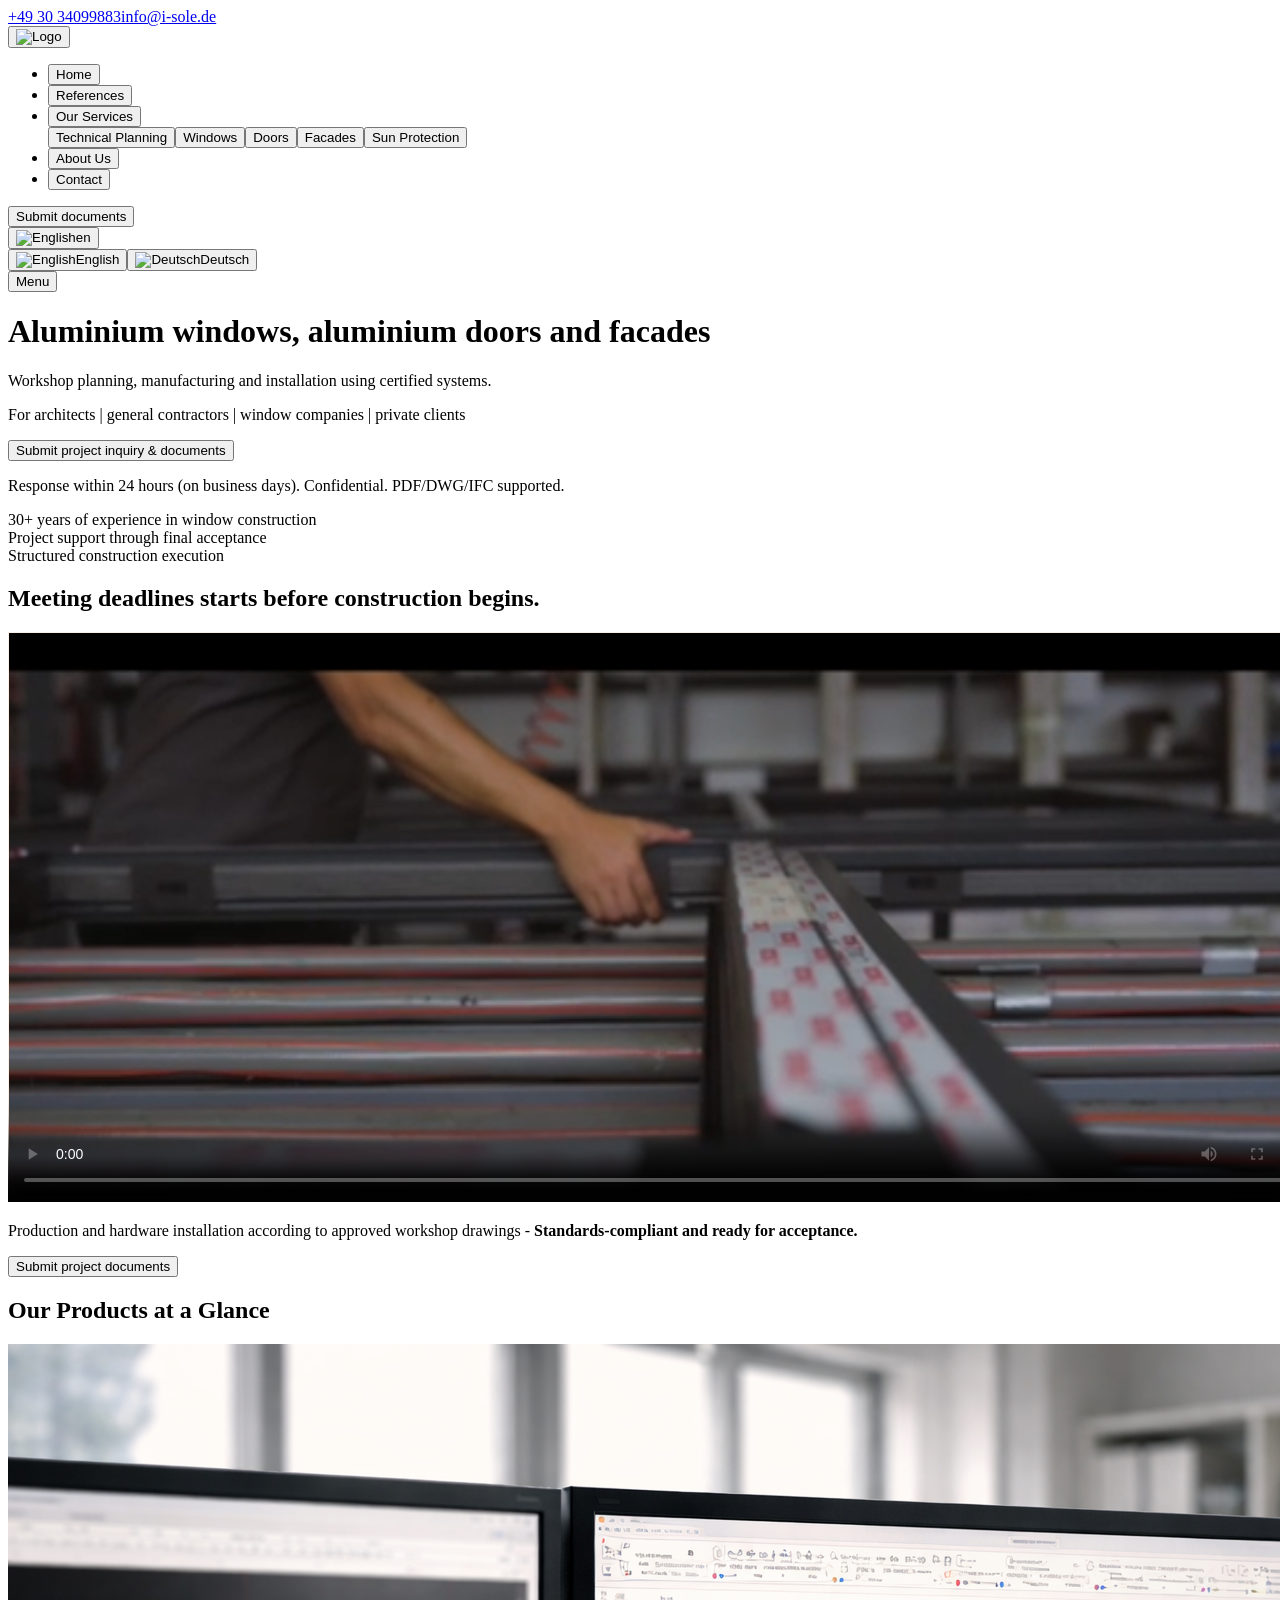
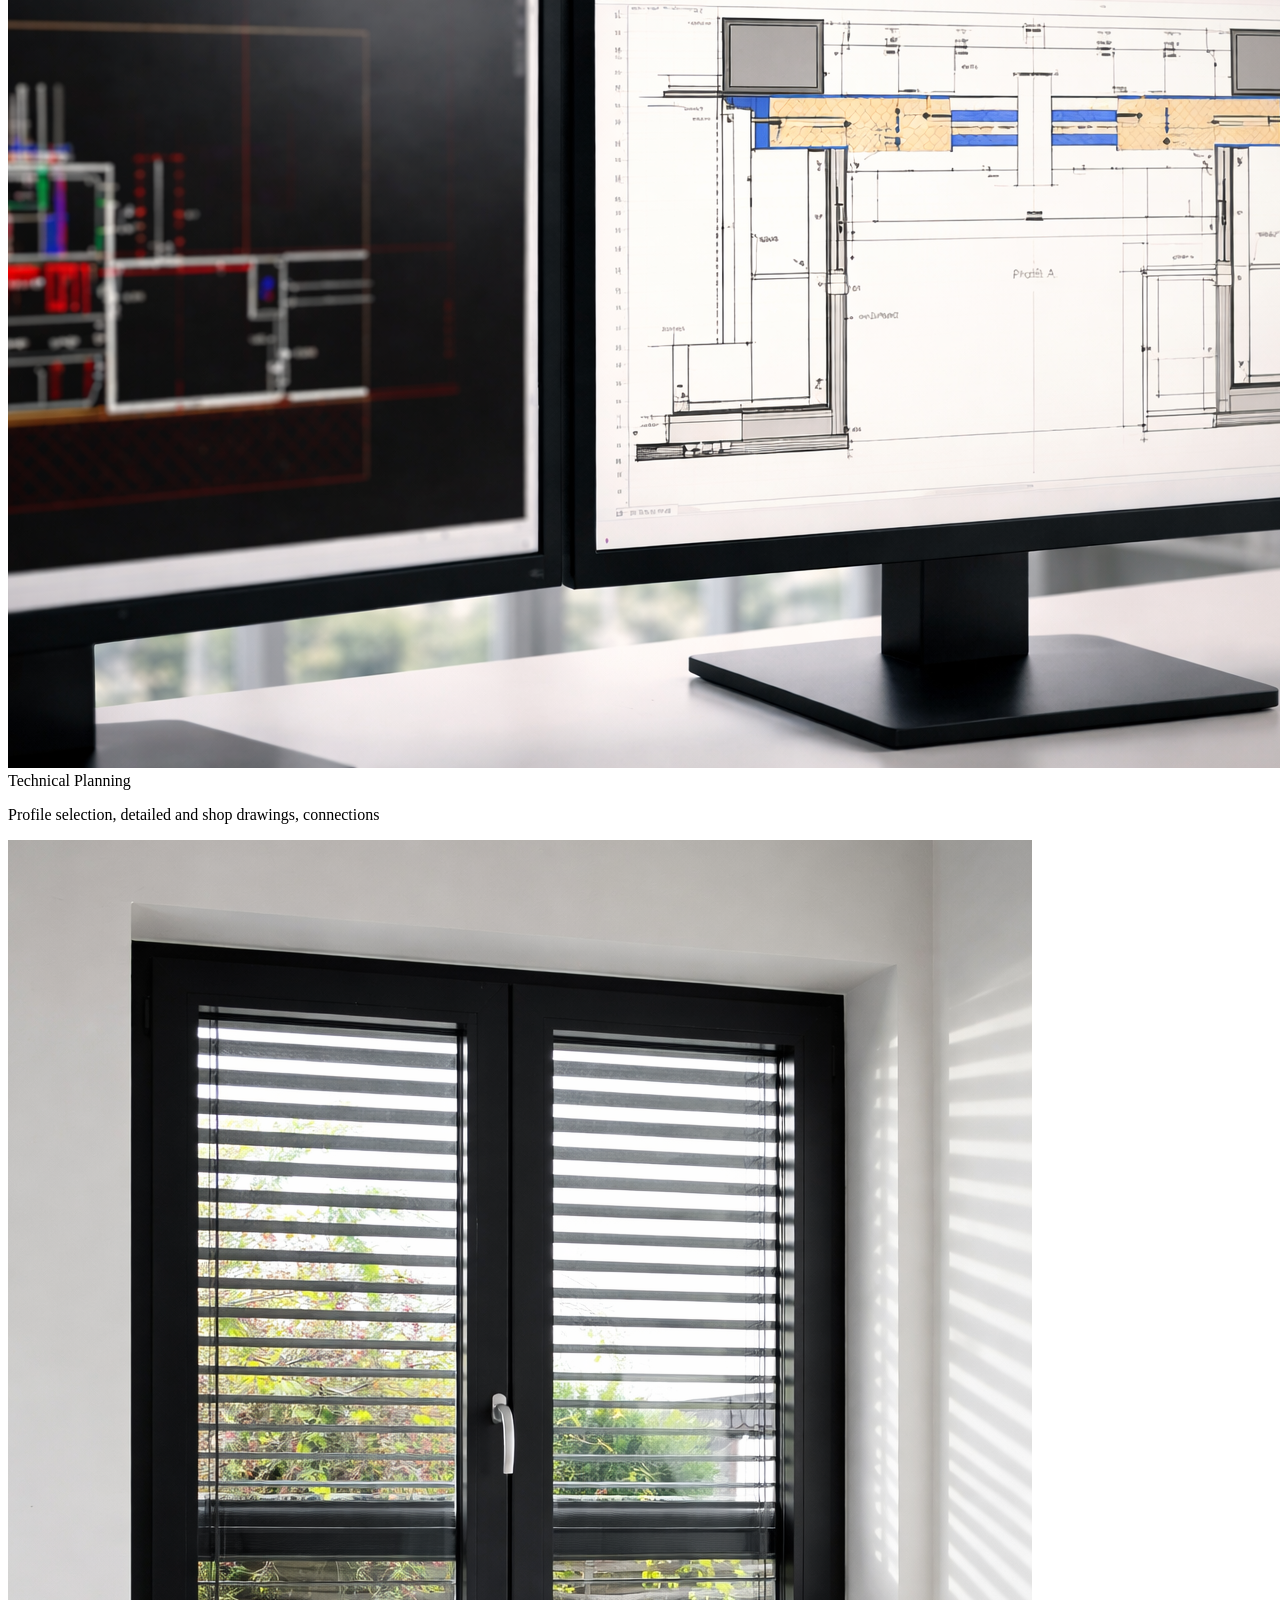
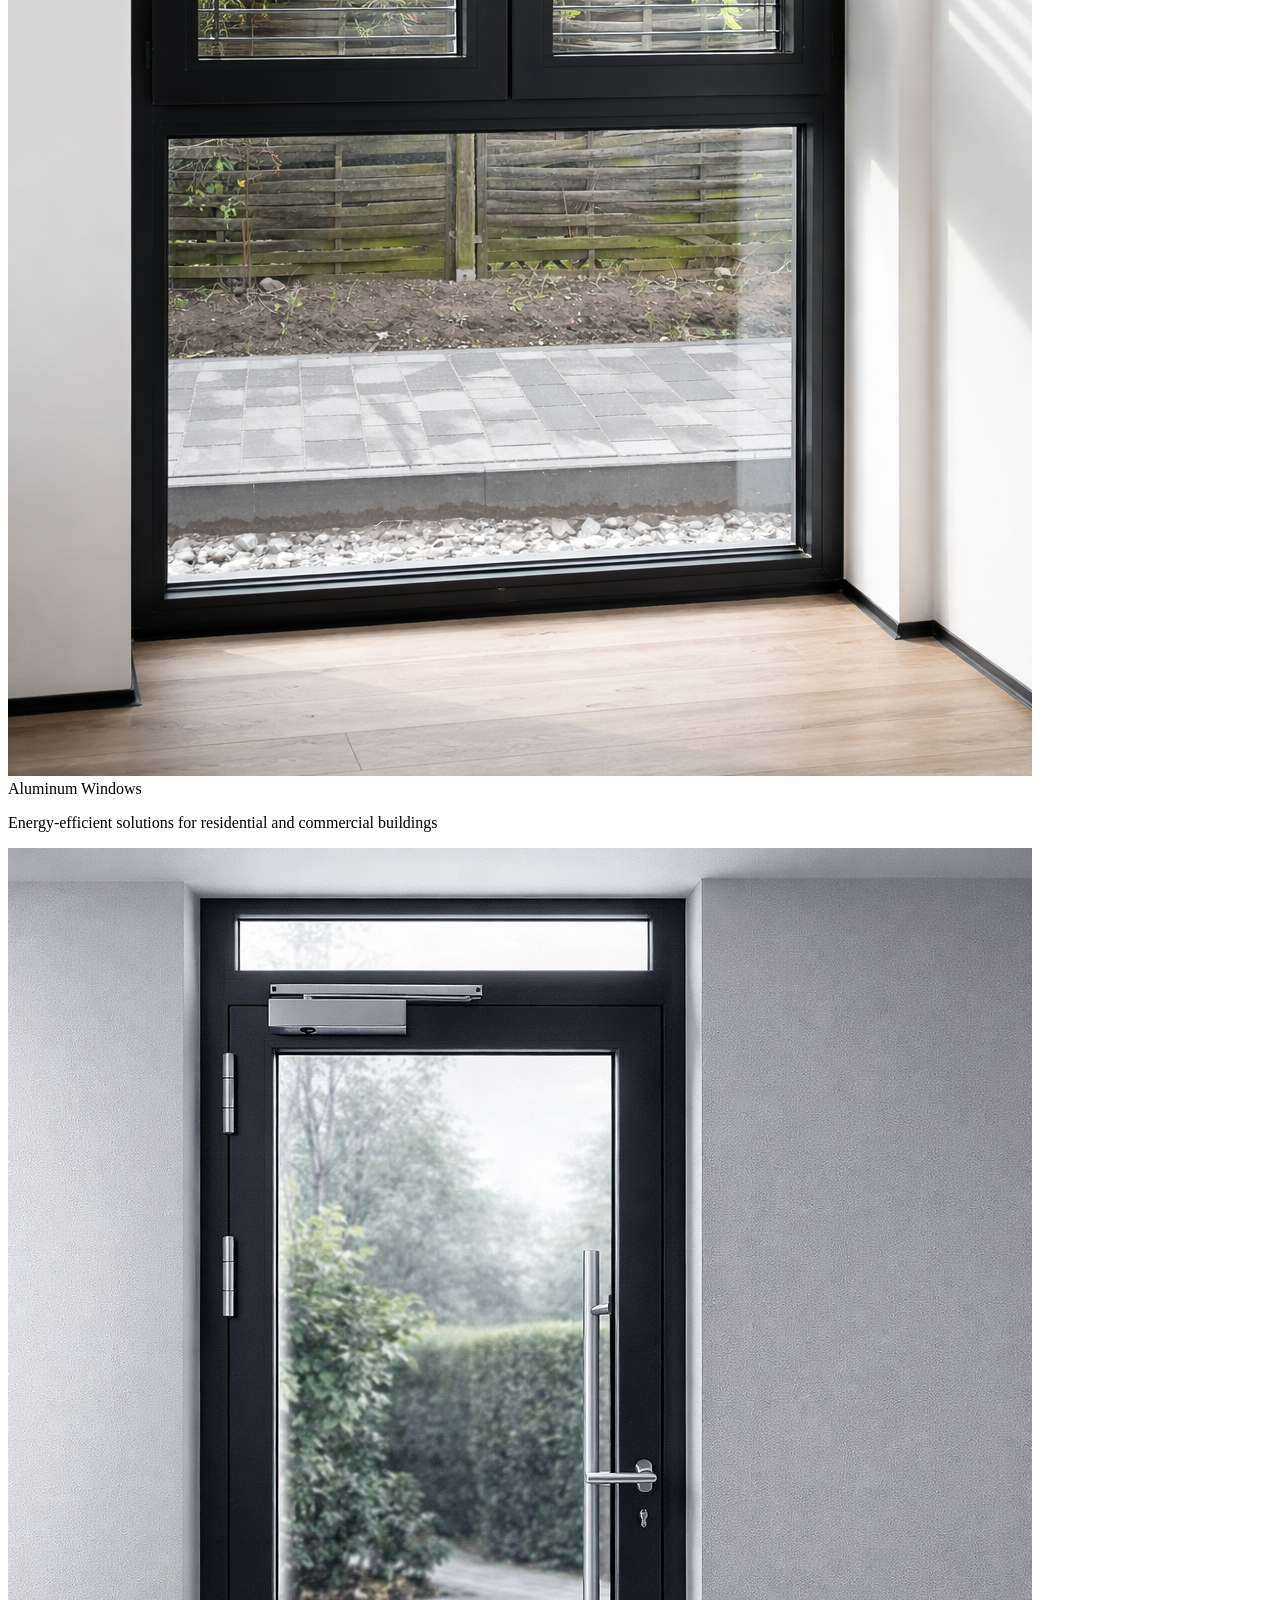
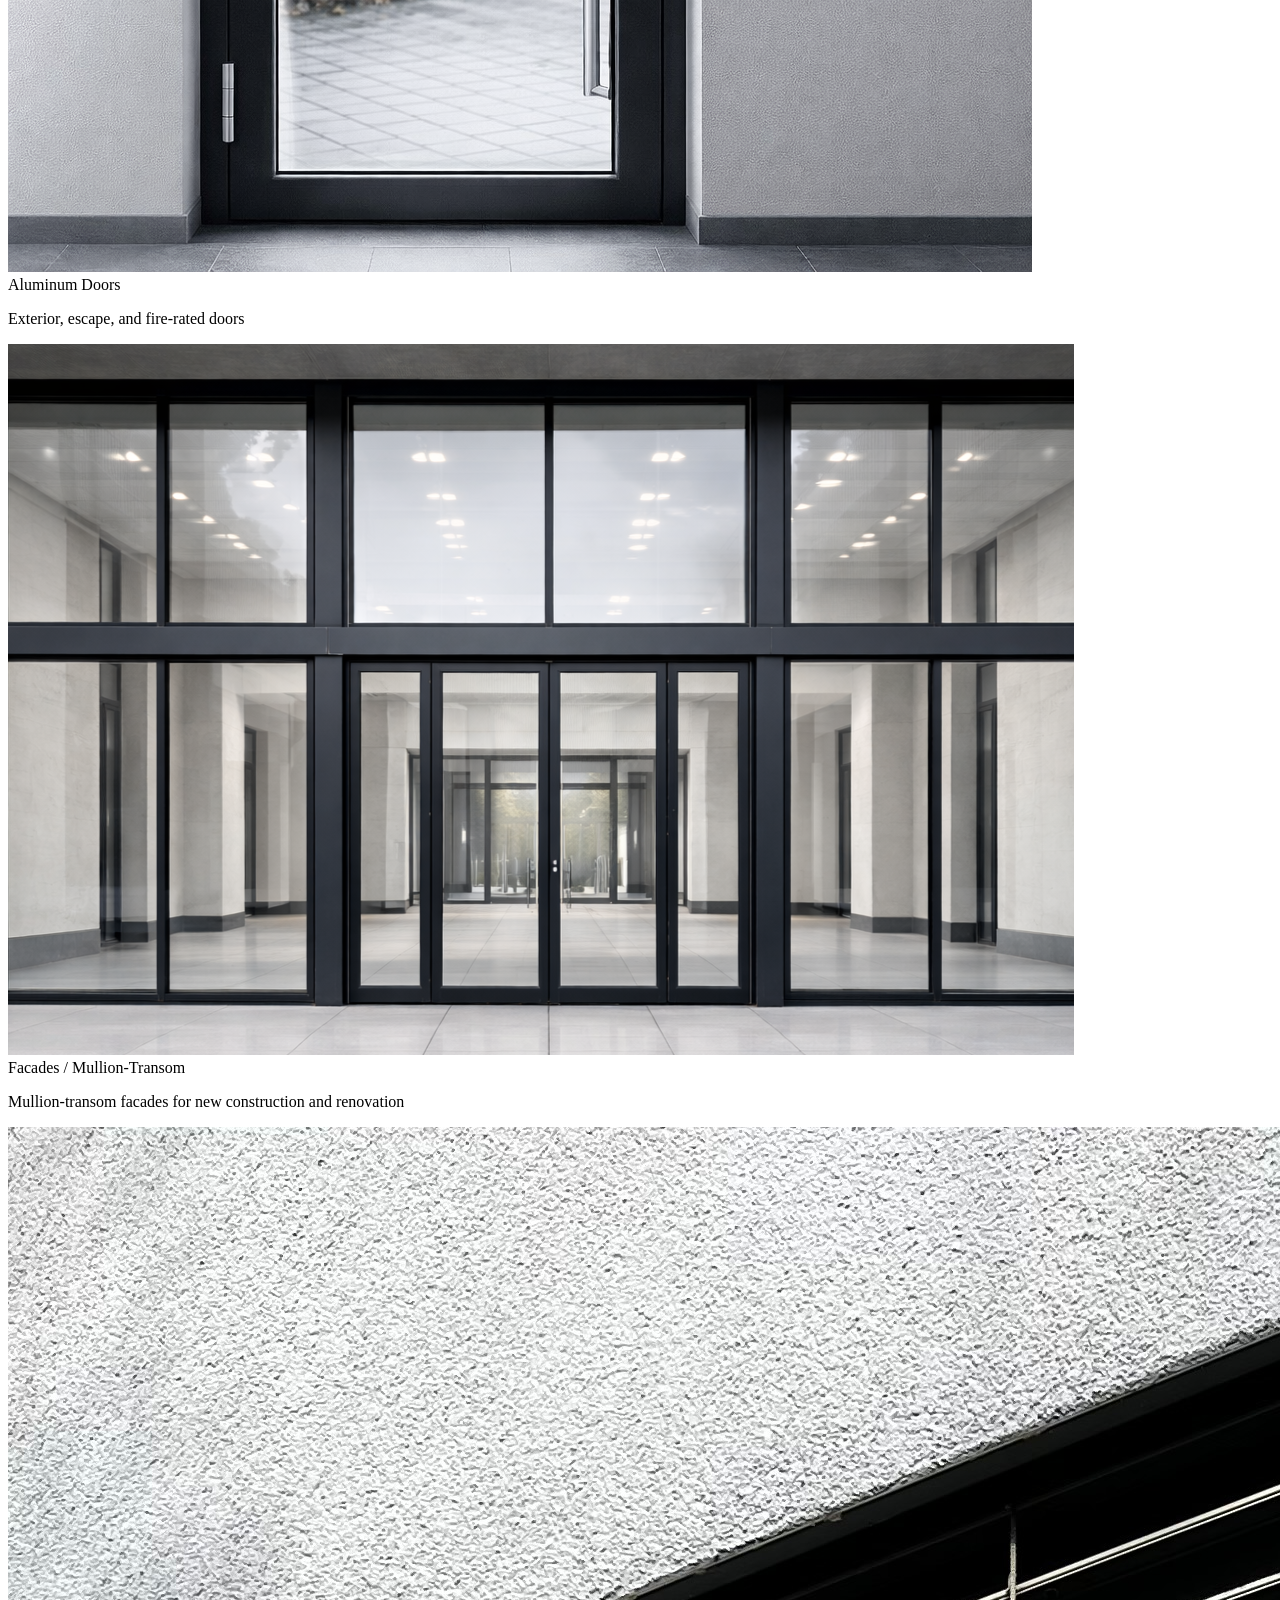
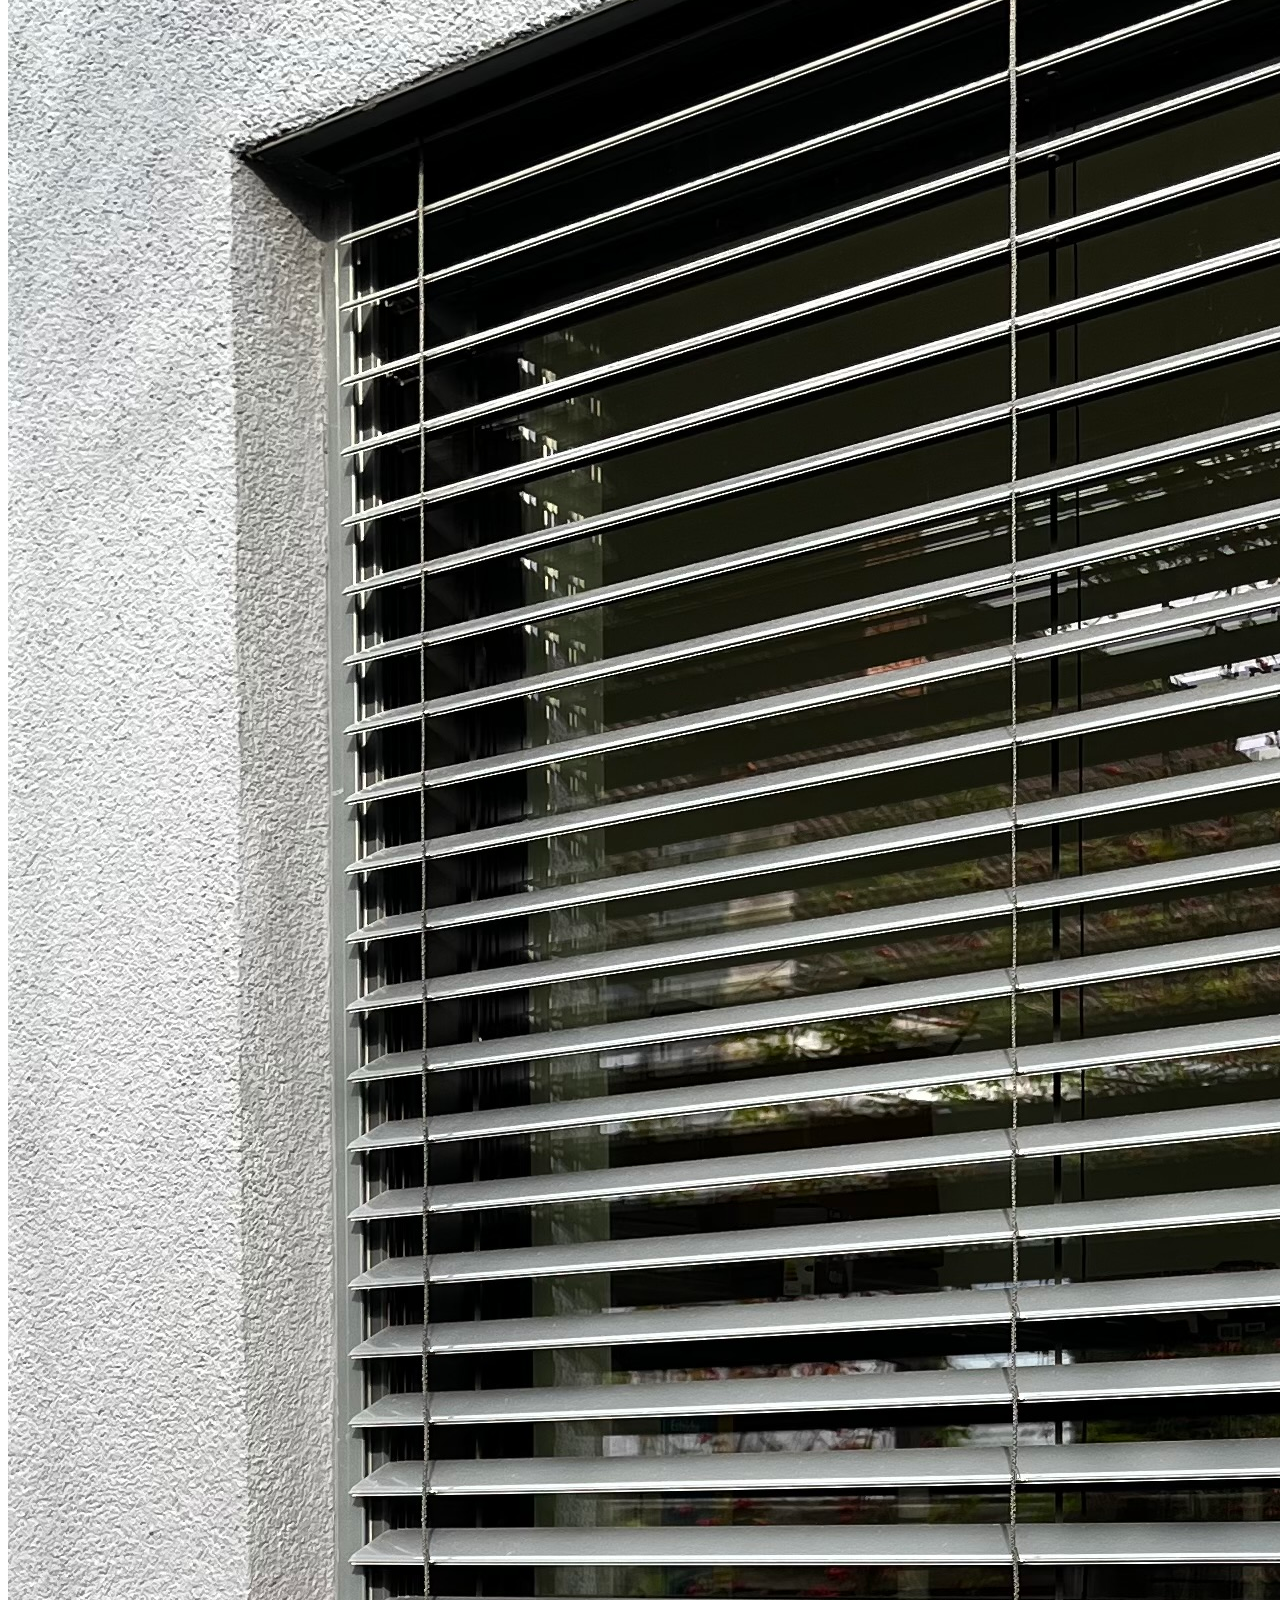
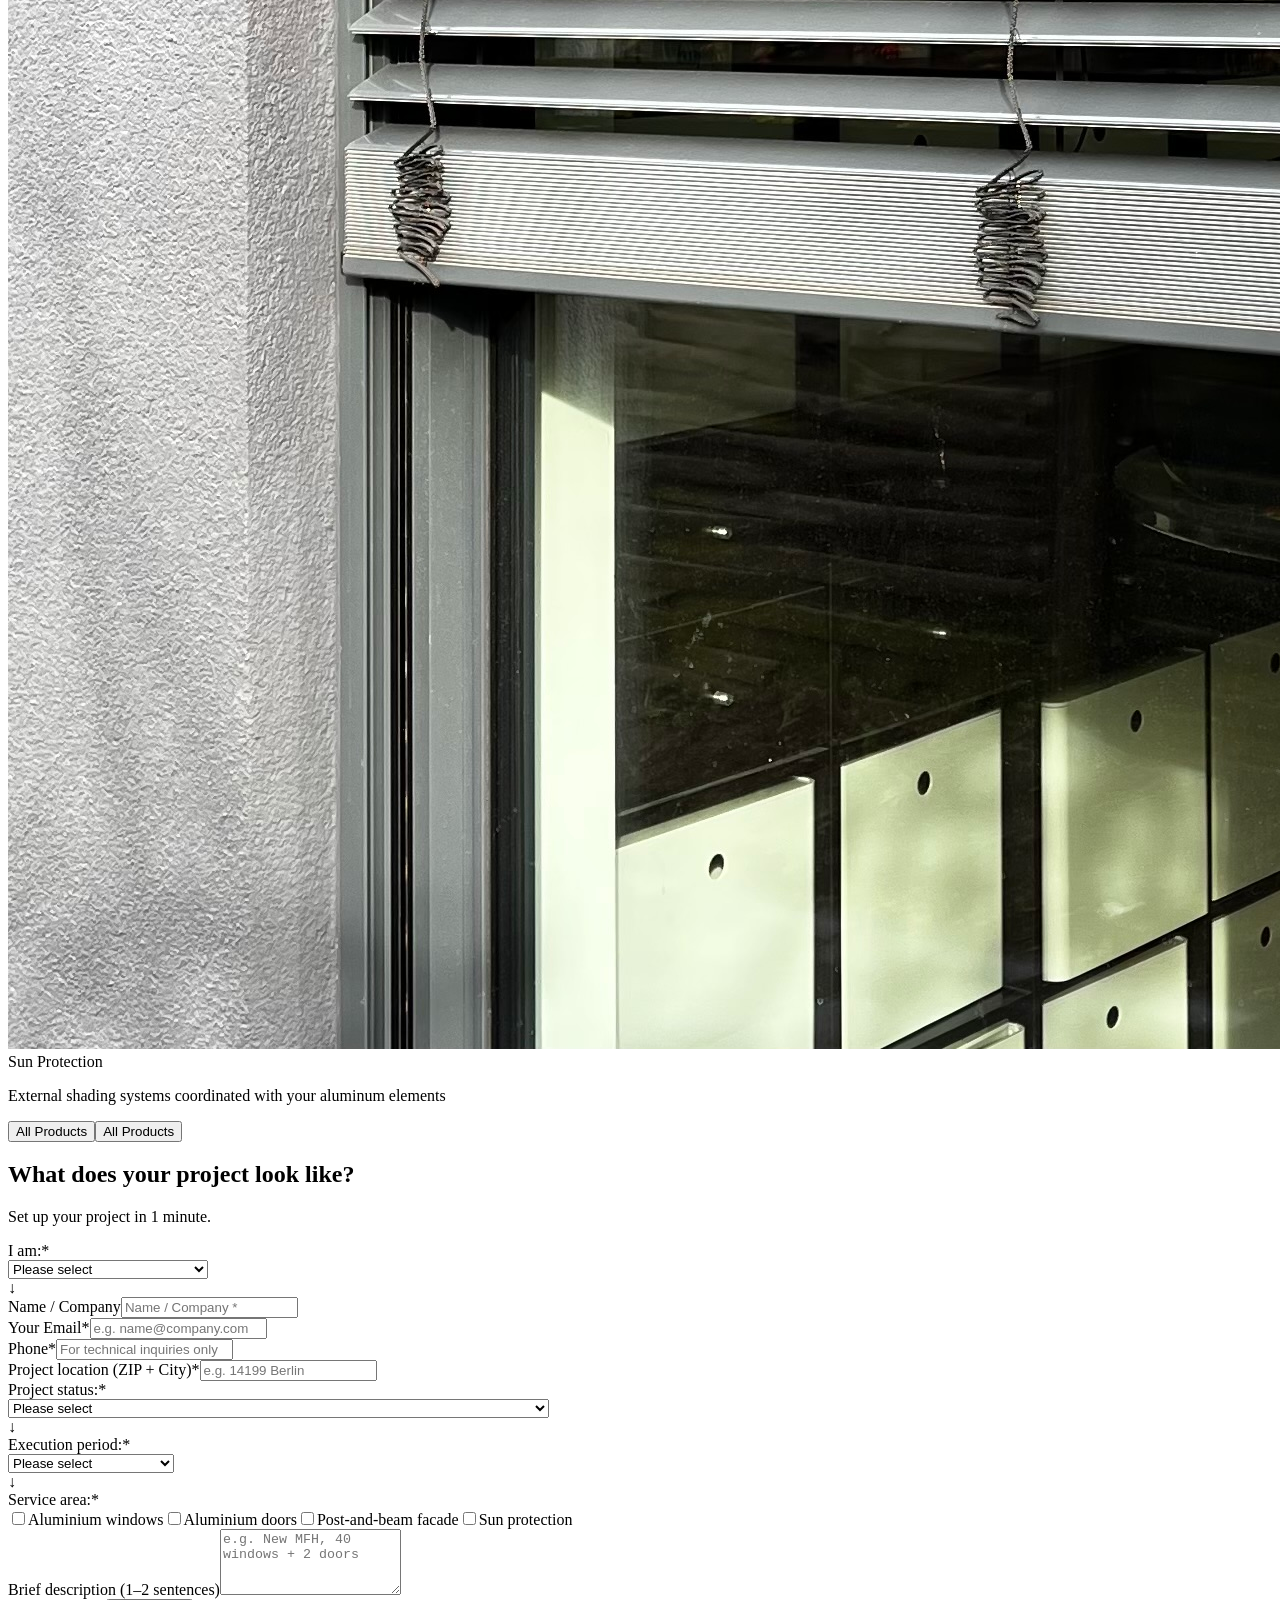
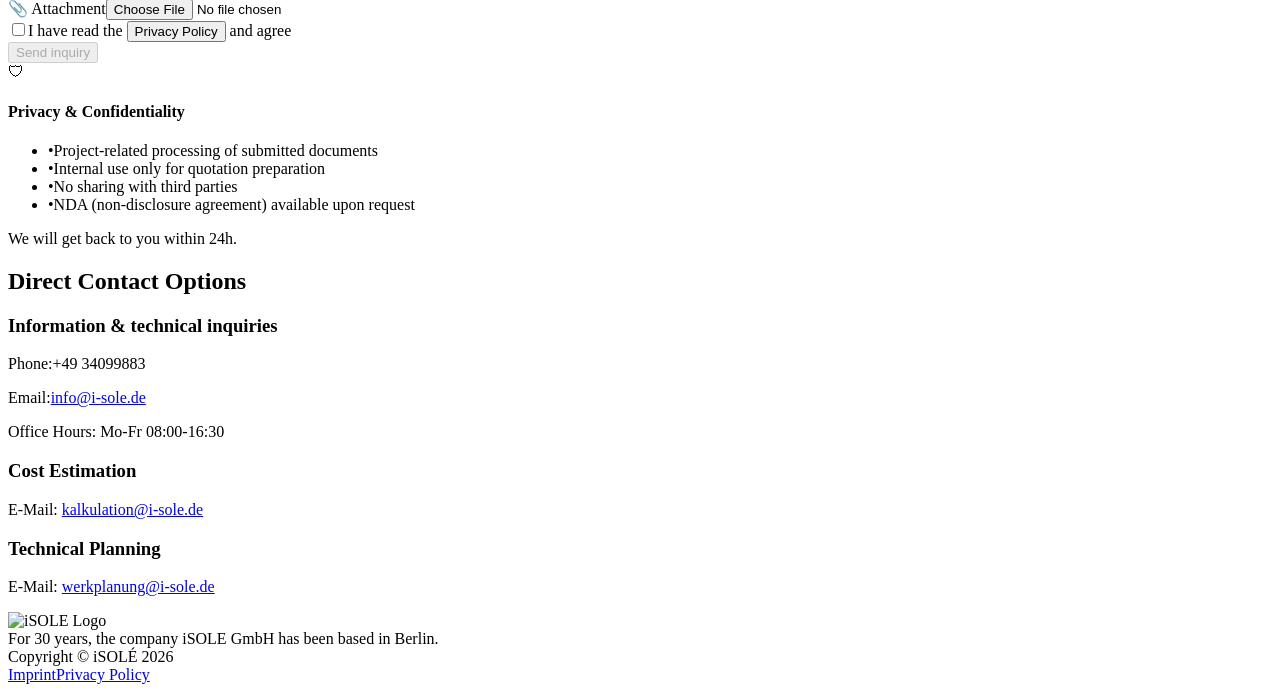
==== commit 94e9a3c0: "typos fixes" ====
--- a/index.html
+++ b/index.html
@@ -185,7 +185,7 @@
         }
       }
     </script>
-    <script type="module" crossorigin="" src="/isoletest.github.io/assets/app-8rwZrjs_.js"></script>
+    <script type="module" crossorigin="" src="/isoletest.github.io/assets/app-Bt2TcOKI.js"></script>
     <link rel="stylesheet" crossorigin="" href="/isoletest.github.io/assets/app-DT4-QW16.css">
   </head>
   <body>
@@ -279,8 +279,8 @@
           t-object-cover
           t-transition-transform t-duration-500 t-ease-in-out
           group-hover:t-scale-110
-        "></a><div class="produkte-caption t-flex-grow t-p-3"><div class="produkte-caption-heading">Sun Protection</div><p>External shading systems coordinated with your aluminum elements</p></div></div></div></div></div><div class="row justify-content-center align-items-center"><div class="col-sm-10 col-md-4 mt-5"><button class="d-lg-block d-none btn btn-lg btn-dark mt-2 px-4 text-uppercase d-flex mx-auto">All Products</button><button class="d-lg-none btn btn-sm btn-dark mt-2 px-4 text-uppercase d-flex mx-auto">All Products</button></div></div></section><section id="form" class="t-py-24 t-bg-white"><div class="t-container t-mx-auto t-px-4"><div class="t-max-w-6xl t-mx-auto"><div class="t-grid lg:t-grid-cols-2 t-gap-16 t-items-start"><div><header class="t-mb-12"><h2 class="t-text-4xl md:t-text-5xl t-font-light t-tracking-tight t-text-gray-900 t-mb-4">What does your project look like?</h2><p class="t-text-gray-500 t-text-lg t-leading-relaxed">Set up your project in 1 minute.</p></header><form class="t-space-y-6"><div><label class="t-block t-text-sm t-font-medium t-text-gray-600 t-mb-1">I am:*</label><div class="t-relative"><select class="t-w-full t-bg-gray-50 t-border-b-2 t-px-4 t-py-4 t-outline-none t-transition-all t-duration-300 t-appearance-none t-border-gray-200 focus:t-border-[#c00000]"><option value="" disabled="" selected="">Please select</option><option value="Architect">Architect</option><option value="General Contractor">General Contractor</option><option value="Private Builder / Private Client">Private Builder / Private Client</option><option value="Specialist Company">Specialist Company</option></select><div class="t-absolute t-right-4 t-top-1/2 -t-translate-y-1/2 t-pointer-events-none t-text-gray-400">↓</div></div></div><div class="t-grid md:t-grid-cols-2 t-gap-6"><div><label class="t-block t-text-sm t-font-medium t-text-gray-600 t-mb-1">Name / Company</label><input type="text" placeholder="Name / Company *" class="t-w-full t-bg-gray-50 t-border-b-2 t-px-4 t-py-4 t-outline-none t-transition-all t-duration-300 t-border-gray-200 focus:t-border-[#c00000]" value=""></div><div><label class="t-block t-text-sm t-font-medium t-text-gray-600 t-mb-1">Your Email*</label><input type="email" placeholder="e.g. name@company.com" class="t-w-full t-bg-gray-50 t-border-b-2 t-px-4 t-py-4 t-outline-none t-transition-all t-duration-300 t-border-gray-200 focus:t-border-[#c00000]" value=""></div></div><div class="t-grid md:t-grid-cols-2 t-gap-6"><div><label class="t-block t-text-sm t-font-medium t-text-gray-600 t-mb-1">Phone*</label><input type="tel" placeholder="For technical inquiries only" class="t-w-full t-bg-gray-50 t-border-b-2 t-px-4 t-py-4 t-outline-none t-transition-all t-duration-300 t-border-gray-200 focus:t-border-[#c00000]" value=""></div><div><label class="t-block t-text-sm t-font-medium t-text-gray-600 t-mb-1">Project location (ZIP + City)*</label><input type="text" placeholder="e.g. 14199 Berlin" class="t-w-full t-bg-gray-50 t-border-b-2 t-px-4 t-py-4 t-outline-none t-transition-all t-duration-300 t-border-gray-200 focus:t-border-[#c00000]" value=""></div></div><div><label class="t-block t-text-sm t-font-medium t-text-gray-600 t-mb-1">Project status:*</label><div class="t-relative"><select class="t-w-full t-bg-gray-50 t-border-b-2 t-px-4 t-py-4 t-outline-none t-transition-all t-duration-300 t-appearance-none t-border-gray-200 focus:t-border-[#c00000]"><option value="" disabled="" selected="">Please select</option><option value="Initial inquiry / Orientation (no final documents yet)">Initial inquiry / Orientation (no final documents yet)</option><option value="Draft / Preliminary planning (plans/sketches available, some details open)">Draft / Preliminary planning (plans/sketches available, some details open)</option><option value="Tendering (specifications + plans available)">Tendering (specifications + plans available)</option><option value="Execution / Amendment / Existing (renovation, replacement, adjustments, amendments)">Execution / Amendment / Existing (renovation, replacement, adjustments, amendments)</option></select><div class="t-absolute t-right-4 t-top-1/2 -t-translate-y-1/2 t-pointer-events-none t-text-gray-400">↓</div></div></div><div><label class="t-block t-text-sm t-font-medium t-text-gray-600 t-mb-1">Execution period:*</label><div class="t-relative"><select class="t-w-full t-bg-gray-50 t-border-b-2 t-px-4 t-py-4 t-outline-none t-transition-all t-duration-300 t-appearance-none t-border-gray-200 focus:t-border-[#c00000]"><option value="" disabled="" selected="">Please select</option><option value="Immediately / < 4 weeks">Immediately / &lt; 4 weeks</option><option value="1–3 months">1–3 months</option><option value="3–6 months">3–6 months</option><option value="6–12 months">6–12 months</option><option value=">12 months">&gt;12 months</option></select><div class="t-absolute t-right-4 t-top-1/2 -t-translate-y-1/2 t-pointer-events-none t-text-gray-400">↓</div></div></div><div><label class="t-block t-text-sm t-font-medium t-text-gray-600 t-mb-3">Service area:*</label><div class="t-grid t-grid-cols-2 t-gap-3"><label class="t-flex t-items-center t-gap-3 t-cursor-pointer t-group"><input type="checkbox" class="t-accent-[#c00000] t-w-4 t-h-4 t-shrink-0"><span class="t-text-sm t-text-gray-600 group-hover:t-text-gray-900 t-transition-colors">Aluminium windows</span></label><label class="t-flex t-items-center t-gap-3 t-cursor-pointer t-group"><input type="checkbox" class="t-accent-[#c00000] t-w-4 t-h-4 t-shrink-0"><span class="t-text-sm t-text-gray-600 group-hover:t-text-gray-900 t-transition-colors">Aluminium doors</span></label><label class="t-flex t-items-center t-gap-3 t-cursor-pointer t-group"><input type="checkbox" class="t-accent-[#c00000] t-w-4 t-h-4 t-shrink-0"><span class="t-text-sm t-text-gray-600 group-hover:t-text-gray-900 t-transition-colors">Post-and-beam facade</span></label><label class="t-flex t-items-center t-gap-3 t-cursor-pointer t-group"><input type="checkbox" class="t-accent-[#c00000] t-w-4 t-h-4 t-shrink-0"><span class="t-text-sm t-text-gray-600 group-hover:t-text-gray-900 t-transition-colors">Sun protection</span></label></div></div><div><label class="t-block t-text-sm t-font-medium t-text-gray-600 t-mb-1">Brief description (1–2 sentences)</label><textarea rows="4" placeholder="e.g. New MFH, 40 windows + 2 doors" class="t-w-full t-bg-gray-50 t-border-b-2 t-px-4 t-py-4 t-outline-none t-transition-all t-duration-300 t-border-gray-200 focus:t-border-[#c00000]"></textarea></div><div class="t-flex t-items-center t-gap-4"><label class="t-cursor-pointer t-bg-gray-100 t-px-6 t-py-3 t-rounded-full t-text-sm t-font-medium hover:t-bg-gray-200 t-transition-colors"><span>📎 <!-- -->Attachment</span><input type="file" class="t-hidden"></label></div><div class="t-flex t-items-start t-gap-3"><input id="privacyPolicy" type="checkbox" class="t-mt-1 t-accent-[#c00000]"><span class="t-text-sm t-text-gray-500"><label for="privacyPolicy">I have read the</label> <button type="button" class="t-underline t-text-gray-900">Privacy Policy</button> <!-- -->and agree</span></div><button type="submit" disabled="" class="btn btn-primary btn-md md:btn-xl t-w-full md:t-w-auto t-py-3 t-px-4 t-mb-6 t-font-bold t-transition-transform t-opacity-30">Send inquiry</button></form></div><div class="t-bg-gray-50 t-p-10 md:t-p-16 t-rounded-sm"><div class="t-flex t-items-center t-gap-3 t-mb-6"><span class="t-text-[#c00000] t-text-xl">🛡</span><h4 class="t-text-sm t-font-bold t-uppercase t-tracking-[0.2em] t-text-gray-700">Privacy &amp; Confidentiality</h4></div><ul class="t-space-y-4 t-mb-12"><li class="t-flex t-gap-3 t-text-gray-700 t-leading-relaxed t-text-sm"><span class="t-text-[#c00000] t-font-bold t-shrink-0">•</span>Project-related processing of submitted documents</li><li class="t-flex t-gap-3 t-text-gray-700 t-leading-relaxed t-text-sm"><span class="t-text-[#c00000] t-font-bold t-shrink-0">•</span>Internal use only for quotation preparation</li><li class="t-flex t-gap-3 t-text-gray-700 t-leading-relaxed t-text-sm"><span class="t-text-[#c00000] t-font-bold t-shrink-0">•</span>No sharing with third parties</li><li class="t-flex t-gap-3 t-text-gray-700 t-leading-relaxed t-text-sm"><span class="t-text-[#c00000] t-font-bold t-shrink-0">•</span>NDA (non-disclosure agreement) available upon request</li></ul><div class="t-border-t t-border-gray-200 t-pt-8"><p class="t-text-xs t-text-gray-400 t-uppercase t-tracking-widest">We will get back to you within 24h.</p></div></div></div></div></div></section><section class="page-section "><div class="container"><div class="t-px-4"><h2 class="t-text-xl t-font-bold t-mb-8">Direct Contact Options</h2><div class="t-grid t-grid-cols-1 md:t-grid-cols-1 t-gap-8"><div class="t-flex t-flex-col t-gap-1"><h3 class="t-font-bold t-mb-1">Information &amp; Technical Inquiries</h3><p class="t-text-sm">Phone<!-- -->:<span class="t-cursor-pointer t-underline t-underline-offset-2 hover:t-text-blue-600 t-ml-1">+49 34099883</span></p><p class="t-text-sm">Email<!-- -->:<a href="mailto:info@i-sole.de" class="t-underline t-underline-offset-2 hover:t-text-blue-600 t-ml-1">info@i-sole.de</a></p><p class="t-text-sm">Office Hours<!-- -->: Mo-Fr 08:00-16:30</p></div><div class="t-flex t-flex-col t-gap-1"><h3 class="t-font-bold t-mb-1">Cost Estimation</h3><p class="t-text-sm">E-Mail:<!-- --> <a href="mailto:kalkulation@i-sole.de" class="t-underline t-underline-offset-2 hover:t-text-blue-600">kalkulation@i-sole.de</a></p></div><div class="t-flex t-flex-col t-gap-1"><h3 class="t-font-bold t-mb-1">Technical Planning</h3><p class="t-text-sm">E-Mail:<!-- --> <a href="mailto:werkplanung@i-sole.de" class="t-underline t-underline-offset-2 hover:t-text-blue-600">werkplanung@i-sole.de</a></p></div></div></div></div></section><!--/$--></main><footer class="footer py-4 bg-dark text-light pb-4"><div class="container mb-4"><div class="row align-items-center"><div class="col-lg-4 t-text-center lg:t-text-start"><div class="t-w-3/4 t-mx-auto lg:t-mx-0"><a class="t-cursor-pointer"><img class="t-w-1/2 t-h-auto t-mt-5 t-mx-auto lg:t-mx-0" src="/isoletest.github.io/img/navbar-logo.png" alt="iSOLE Logo"></a></div><div class="t-mt-3">For 30 years, the company iSOLE GmbH has been based in Berlin.</div></div><div class="col-lg-4 mt-5 mt-md-0">Copyright © iSOLÉ 2026</div><div class="col-lg-4 t-my-5 lg:t-my-0 t-text-center lg:t-text-end"><div class="t-flex t-flex-col t-gap-3 t-items-center lg:t-items-end"><a href="#!" class="t-text-gray-100 hover:t-text-white t-underline t-underline-offset-8 t-decoration-gray-500 hover:t-decoration-blue-400 t-transition-all t-cursor-pointer t-text-sm t-font-light">Imprint</a><a href="#!" class="t-text-gray-100 hover:t-text-white t-underline t-underline-offset-8 t-decoration-gray-500 hover:t-decoration-blue-400 t-transition-all t-cursor-pointer t-text-sm t-font-light">Privacy Policy</a></div></div></div></div></footer></div></div><script>window.__staticRouterHydrationData = JSON.parse("{\"loaderData\":{\"0\":null,\"0-0\":null},\"actionData\":null,\"errors\":null}");</script></div>
-<script>window.__VITE_REACT_SSG_HASH__ = 'dokkih527e'</script>
+        "></a><div class="produkte-caption t-flex-grow t-p-3"><div class="produkte-caption-heading">Sun Protection</div><p>External shading systems coordinated with your aluminum elements</p></div></div></div></div></div><div class="row justify-content-center align-items-center"><div class="col-sm-10 col-md-4 mt-5"><button class="d-lg-block d-none btn btn-lg btn-dark mt-2 px-4 text-uppercase d-flex mx-auto">All Products</button><button class="d-lg-none btn btn-sm btn-dark mt-2 px-4 text-uppercase d-flex mx-auto">All Products</button></div></div></section><section id="form" class="t-py-24 t-bg-white"><div class="t-container t-mx-auto t-px-4"><div class="t-max-w-6xl t-mx-auto"><div class="t-grid lg:t-grid-cols-2 t-gap-16 t-items-start"><div><header class="t-mb-12"><h2 class="t-text-4xl md:t-text-5xl t-font-light t-tracking-tight t-text-gray-900 t-mb-4">What does your project look like?</h2><p class="t-text-gray-500 t-text-lg t-leading-relaxed">Set up your project in 1 minute.</p></header><form class="t-space-y-6"><div><label class="t-block t-text-sm t-font-medium t-text-gray-600 t-mb-1">I am:*</label><div class="t-relative"><select class="t-w-full t-bg-gray-50 t-border-b-2 t-px-4 t-py-4 t-outline-none t-transition-all t-duration-300 t-appearance-none t-border-gray-200 focus:t-border-[#c00000]"><option value="" disabled="" selected="">Please select</option><option value="Architect">Architect</option><option value="General Contractor">General Contractor</option><option value="Private Builder / Private Client">Private Builder / Private Client</option><option value="Specialist Company">Specialist Company</option></select><div class="t-absolute t-right-4 t-top-1/2 -t-translate-y-1/2 t-pointer-events-none t-text-gray-400">↓</div></div></div><div class="t-grid md:t-grid-cols-2 t-gap-6"><div><label class="t-block t-text-sm t-font-medium t-text-gray-600 t-mb-1">Name / Company</label><input type="text" placeholder="Name / Company *" class="t-w-full t-bg-gray-50 t-border-b-2 t-px-4 t-py-4 t-outline-none t-transition-all t-duration-300 t-border-gray-200 focus:t-border-[#c00000]" value=""></div><div><label class="t-block t-text-sm t-font-medium t-text-gray-600 t-mb-1">Your Email*</label><input type="email" placeholder="e.g. name@company.com" class="t-w-full t-bg-gray-50 t-border-b-2 t-px-4 t-py-4 t-outline-none t-transition-all t-duration-300 t-border-gray-200 focus:t-border-[#c00000]" value=""></div></div><div class="t-grid md:t-grid-cols-2 t-gap-6"><div><label class="t-block t-text-sm t-font-medium t-text-gray-600 t-mb-1">Phone*</label><input type="tel" placeholder="For technical inquiries only" class="t-w-full t-bg-gray-50 t-border-b-2 t-px-4 t-py-4 t-outline-none t-transition-all t-duration-300 t-border-gray-200 focus:t-border-[#c00000]" value=""></div><div><label class="t-block t-text-sm t-font-medium t-text-gray-600 t-mb-1">Project location (ZIP + City)*</label><input type="text" placeholder="e.g. 14199 Berlin" class="t-w-full t-bg-gray-50 t-border-b-2 t-px-4 t-py-4 t-outline-none t-transition-all t-duration-300 t-border-gray-200 focus:t-border-[#c00000]" value=""></div></div><div><label class="t-block t-text-sm t-font-medium t-text-gray-600 t-mb-1">Project status:*</label><div class="t-relative"><select class="t-w-full t-bg-gray-50 t-border-b-2 t-px-4 t-py-4 t-outline-none t-transition-all t-duration-300 t-appearance-none t-border-gray-200 focus:t-border-[#c00000]"><option value="" disabled="" selected="">Please select</option><option value="Initial inquiry / Orientation (no final documents yet)">Initial inquiry / Orientation (no final documents yet)</option><option value="Draft / Preliminary planning (plans/sketches available, some details open)">Draft / Preliminary planning (plans/sketches available, some details open)</option><option value="Tendering (specifications + plans available)">Tendering (specifications + plans available)</option><option value="Execution / Amendment / Existing (renovation, replacement, adjustments, amendments)">Execution / Amendment / Existing (renovation, replacement, adjustments, amendments)</option></select><div class="t-absolute t-right-4 t-top-1/2 -t-translate-y-1/2 t-pointer-events-none t-text-gray-400">↓</div></div></div><div><label class="t-block t-text-sm t-font-medium t-text-gray-600 t-mb-1">Execution period:*</label><div class="t-relative"><select class="t-w-full t-bg-gray-50 t-border-b-2 t-px-4 t-py-4 t-outline-none t-transition-all t-duration-300 t-appearance-none t-border-gray-200 focus:t-border-[#c00000]"><option value="" disabled="" selected="">Please select</option><option value="Immediately / < 4 weeks">Immediately / &lt; 4 weeks</option><option value="1–3 months">1–3 months</option><option value="3–6 months">3–6 months</option><option value="6–12 months">6–12 months</option><option value=">12 months">&gt;12 months</option></select><div class="t-absolute t-right-4 t-top-1/2 -t-translate-y-1/2 t-pointer-events-none t-text-gray-400">↓</div></div></div><div><label class="t-block t-text-sm t-font-medium t-text-gray-600 t-mb-3">Service area:*</label><div class="t-grid t-grid-cols-2 t-gap-3"><label class="t-flex t-items-center t-gap-3 t-cursor-pointer t-group"><input type="checkbox" class="t-accent-[#c00000] t-w-4 t-h-4 t-shrink-0"><span class="t-text-sm t-text-gray-600 group-hover:t-text-gray-900 t-transition-colors">Aluminium windows</span></label><label class="t-flex t-items-center t-gap-3 t-cursor-pointer t-group"><input type="checkbox" class="t-accent-[#c00000] t-w-4 t-h-4 t-shrink-0"><span class="t-text-sm t-text-gray-600 group-hover:t-text-gray-900 t-transition-colors">Aluminium doors</span></label><label class="t-flex t-items-center t-gap-3 t-cursor-pointer t-group"><input type="checkbox" class="t-accent-[#c00000] t-w-4 t-h-4 t-shrink-0"><span class="t-text-sm t-text-gray-600 group-hover:t-text-gray-900 t-transition-colors">Post-and-beam facade</span></label><label class="t-flex t-items-center t-gap-3 t-cursor-pointer t-group"><input type="checkbox" class="t-accent-[#c00000] t-w-4 t-h-4 t-shrink-0"><span class="t-text-sm t-text-gray-600 group-hover:t-text-gray-900 t-transition-colors">Sun protection</span></label></div></div><div><label class="t-block t-text-sm t-font-medium t-text-gray-600 t-mb-1">Brief description (1–2 sentences)</label><textarea rows="4" placeholder="e.g. New MFH, 40 windows + 2 doors" class="t-w-full t-bg-gray-50 t-border-b-2 t-px-4 t-py-4 t-outline-none t-transition-all t-duration-300 t-border-gray-200 focus:t-border-[#c00000]"></textarea></div><div class="t-flex t-items-center t-gap-4"><label class="t-cursor-pointer t-bg-gray-100 t-px-6 t-py-3 t-rounded-full t-text-sm t-font-medium hover:t-bg-gray-200 t-transition-colors"><span>📎 <!-- -->Attachment</span><input type="file" class="t-hidden"></label></div><div class="t-flex t-items-start t-gap-3"><input id="privacyPolicy" type="checkbox" class="t-mt-1 t-accent-[#c00000]"><span class="t-text-sm t-text-gray-500"><label for="privacyPolicy">I have read the</label> <button type="button" class="t-underline t-text-gray-900">Privacy Policy</button> <!-- -->and agree</span></div><button type="submit" disabled="" class="btn btn-primary btn-md md:btn-xl t-w-full md:t-w-auto t-py-3 t-px-4 t-mb-6 t-font-bold t-transition-transform t-opacity-30">Send inquiry</button></form></div><div class="t-bg-gray-50 t-p-10 md:t-p-16 t-rounded-sm"><div class="t-flex t-items-center t-gap-3 t-mb-6"><span class="t-text-[#c00000] t-text-xl">🛡</span><h4 class="t-text-sm t-font-bold t-uppercase t-tracking-[0.2em] t-text-gray-700">Privacy &amp; Confidentiality</h4></div><ul class="t-space-y-4 t-mb-12"><li class="t-flex t-gap-3 t-text-gray-700 t-leading-relaxed t-text-sm"><span class="t-text-[#c00000] t-font-bold t-shrink-0">•</span>Project-related processing of submitted documents</li><li class="t-flex t-gap-3 t-text-gray-700 t-leading-relaxed t-text-sm"><span class="t-text-[#c00000] t-font-bold t-shrink-0">•</span>Internal use only for quotation preparation</li><li class="t-flex t-gap-3 t-text-gray-700 t-leading-relaxed t-text-sm"><span class="t-text-[#c00000] t-font-bold t-shrink-0">•</span>No sharing with third parties</li><li class="t-flex t-gap-3 t-text-gray-700 t-leading-relaxed t-text-sm"><span class="t-text-[#c00000] t-font-bold t-shrink-0">•</span>NDA (non-disclosure agreement) available upon request</li></ul><div class="t-border-t t-border-gray-200 t-pt-8"><p class="t-text-xs t-text-gray-400 t-uppercase t-tracking-widest">We will get back to you within 24h.</p></div></div></div></div></div></section><section class="page-section "><div class="container"><div class="t-px-4"><h2 class="t-text-xl t-font-bold t-mb-8">Direct Contact Options</h2><div class="t-grid t-grid-cols-1 md:t-grid-cols-1 t-gap-8"><div class="t-flex t-flex-col t-gap-1"><h3 class="t-font-bold t-mb-1">Information &amp; technical inquiries</h3><p class="t-text-sm">Phone<!-- -->:<span class="t-cursor-pointer t-underline t-underline-offset-2 hover:t-text-blue-600 t-ml-1">+49 34099883</span></p><p class="t-text-sm">Email<!-- -->:<a href="mailto:info@i-sole.de" class="t-underline t-underline-offset-2 hover:t-text-blue-600 t-ml-1">info@i-sole.de</a></p><p class="t-text-sm">Office Hours<!-- -->: Mo-Fr 08:00-16:30</p></div><div class="t-flex t-flex-col t-gap-1"><h3 class="t-font-bold t-mb-1">Cost Estimation</h3><p class="t-text-sm">E-Mail:<!-- --> <a href="mailto:kalkulation@i-sole.de" class="t-underline t-underline-offset-2 hover:t-text-blue-600">kalkulation@i-sole.de</a></p></div><div class="t-flex t-flex-col t-gap-1"><h3 class="t-font-bold t-mb-1">Technical Planning</h3><p class="t-text-sm">E-Mail:<!-- --> <a href="mailto:werkplanung@i-sole.de" class="t-underline t-underline-offset-2 hover:t-text-blue-600">werkplanung@i-sole.de</a></p></div></div></div></div></section><!--/$--></main><footer class="footer py-4 bg-dark text-light pb-4"><div class="container mb-4"><div class="row align-items-center"><div class="col-lg-4 t-text-center lg:t-text-start"><div class="t-w-3/4 t-mx-auto lg:t-mx-0"><a class="t-cursor-pointer"><img class="t-w-1/2 t-h-auto t-mt-5 t-mx-auto lg:t-mx-0" src="/isoletest.github.io/img/navbar-logo.png" alt="iSOLE Logo"></a></div><div class="t-mt-3">For 30 years, the company iSOLE GmbH has been based in Berlin.</div></div><div class="col-lg-4 mt-5 mt-md-0">Copyright © iSOLÉ 2026</div><div class="col-lg-4 t-my-5 lg:t-my-0 t-text-center lg:t-text-end"><div class="t-flex t-flex-col t-gap-3 t-items-center lg:t-items-end"><a href="#!" class="t-text-gray-100 hover:t-text-white t-underline t-underline-offset-8 t-decoration-gray-500 hover:t-decoration-blue-400 t-transition-all t-cursor-pointer t-text-sm t-font-light">Imprint</a><a href="#!" class="t-text-gray-100 hover:t-text-white t-underline t-underline-offset-8 t-decoration-gray-500 hover:t-decoration-blue-400 t-transition-all t-cursor-pointer t-text-sm t-font-light">Privacy Policy</a></div></div></div></div></footer></div></div><script>window.__staticRouterHydrationData = JSON.parse("{\"loaderData\":{\"0\":null,\"0-0\":null},\"actionData\":null,\"errors\":null}");</script></div>
+<script>window.__VITE_REACT_SSG_HASH__ = 'd82h4q866h'</script>
     <!--
       This HTML file is a template.
       If you open it directly in the browser, you will see an empty page.
